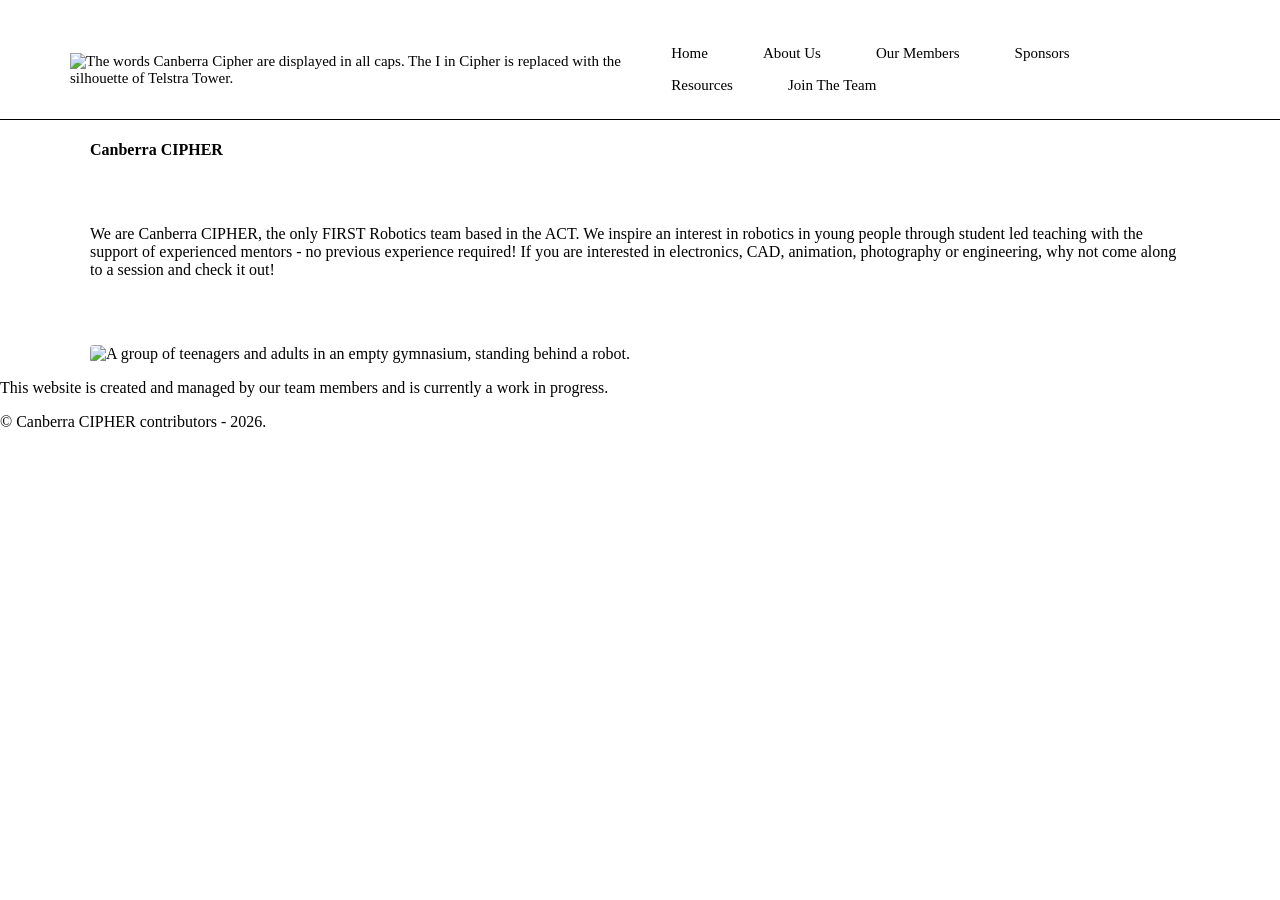
==== aboutus.html @ 560f8a1b "don't worry about it" ====
<!DOCTYPE html>
<html lang="en">
<head>
    <meta charset="UTF-8">
    <meta name="viewport" content="width=device-width, initial-scale=1">
    <link rel="icon" type="image/png" href="Images/ourlogo.png" sizes="16x16">
    <link rel="stylesheet" href="https://cdn.simplecss.org/simple.css">
    <link rel="stylesheet" href="CSS/styles.css">
    <title>Canberra CIPHER Robotics</title>
</head>
<body>
<div class="nav-banner">
    <div class="navigation">
        <div class="logo">
            <picture>
                <source srcset="Images/ourlogo.png" media="(prefers-color-scheme: light)"/>
                <source srcset="Images/ourlogograybackground.png" media="(prefers-color-scheme: dark)"/>
                <img src="Images/ourlogo.png" width=110 height=70 alt="The words Canberra Cipher are displayed in all caps. The I in Cipher is replaced with the silhouette of Telstra Tower."/>
            </picture>
        </div>
        <div class="menu">
            <ul class="horizontal-box-list">
                <li><a href="index.html">Home</a></li>
                <li><a href="aboutus.html">About Us</a></li>
                <li><a href="ourmembers.html">Our Members</a></li>
                <li><a href="sponsors.html">Sponsors</a></li>
                <li><a href="resources.html">Resources</a></li>
                <li><a href="jointheteam.html">Join The Team</a></li>
            </ul>
        </div>
    </div>
</div>
<div class="container">
    <h4>Canberra CIPHER</h4>
    <div class="hero-text">
        <p>We are Canberra CIPHER, the only FIRST Robotics team based in the ACT. We inspire an interest in robotics in young people through student led teaching with the support of experienced mentors - no previous experience required!

            If you are interested in electronics, CAD, animation, photography or engineering, why not come along to a session and check it out!
        </p>
    </div>
    <div class="hero-image">
        <img src="Images/EndOf2025Comp.jpg" class="img-fluid" alt="A group of teenagers and adults in an empty gymnasium, standing behind a robot.">
    </div>
</div>
<footer class="footer-banner">
    <p>This website is created and managed by our team members and is currently a work in progress.</p>
    <p>© Canberra CIPHER contributors - 2026.</p>
</footer>
</body>
</html>
---- CSS/styles.css ----
html, body {
    margin: 0 !important;
    padding: 0 !important;
    max-width: 100% !important;
    width: 100% !important;
    display: block !important;
}

a {
    color: light-dark(black, white);
    text-decoration: none;
}

a:visited {
    color: light-dark(black, white);
}

a:hover {
    color: light-dark(black, white);
}

a:active {
    color: light-dark(black, white);
}

.nav-banner {
    width: 100%;
    border-bottom: solid 1px light-dark(black, white);
}

.navigation {
    max-width: 1140px;
    margin: 0 auto;
    display: flex;
    justify-content: flex-start;
    font-size: 15px;
    align-items: center;
    padding-top: 40px;
    padding-bottom: 20px;
    padding-left: 20px;
    padding-right: 20px;
    gap: 5px;
 }

.horizontal-box-list {
   list-style-type: none;
   padding: 0;
   margin: 0;
   display: flex;
   gap: 5px;
   flex-wrap: wrap;
 }

.horizontal-box-list li {
    display: inline-block;
    background-color: light-dark(white, #212121);
    color: white;
    padding: 5px 25px;
    border-radius: 4px;
    transition: transform 0.3s ease;
}

.horizontal-box-list li:hover {
  background-color: light-dark(#dbdbdb, #545454);
  transform: translateY(-3px);
}

.horizontal-box-list li:active {
  background-color: #dbdbdb;
  transform: translateY(3px);
}

.container {
    max-width: 1140px;
    margin: 0 auto;
    padding: 0 20px;
    box-sizing: border-box;
}

.hero-text {
    display: flex;
    justify-content: space-between;
    align-items: flex-end;
    margin-top: 50px;
    margin-bottom: 50px;
}

.hero-text div {
  width: 40vw;
}

.hero-text h4 {
  font-size: 2em;
  margin: 0;
}

.hero-image img {
  width: 100%;
  height: auto;
  display: block;
  border-radius: 4px;
}
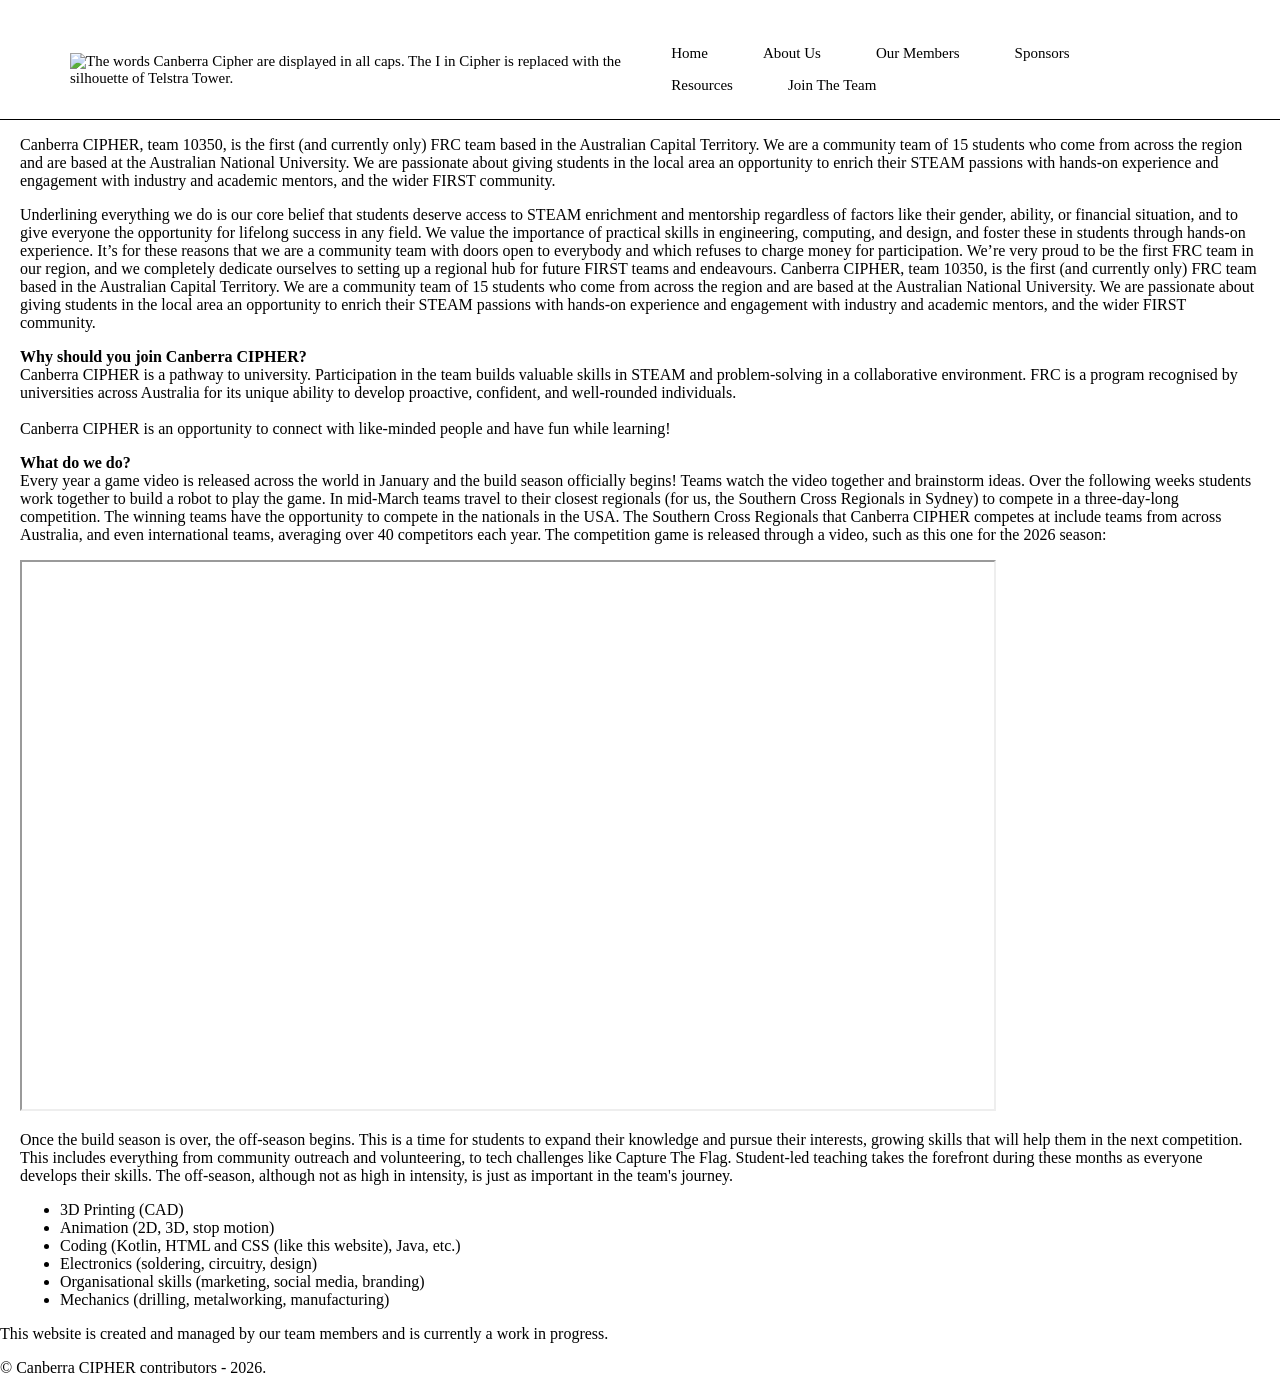
==== commit 64a81892: "Added all available (currently existing) text for the Home, About Us (which has been differentiated " ====
--- a/aboutus.html
+++ b/aboutus.html
@@ -30,17 +30,22 @@
         </div>
     </div>
 </div>
-<div class="container">
-    <h4>Canberra CIPHER</h4>
-    <div class="hero-text">
-        <p>We are Canberra CIPHER, the only FIRST Robotics team based in the ACT. We inspire an interest in robotics in young people through student led teaching with the support of experienced mentors - no previous experience required!
+<div class="about_us_container">
+        <p>Canberra CIPHER, team 10350, is the first (and currently only) FRC team based in the Australian Capital Territory. We are a community team of 15 students who come from across the region and are based at the Australian National University. We are passionate about giving students in the local area an opportunity to enrich their STEAM passions with hands-on experience and engagement with industry and academic mentors, and the wider FIRST community.</p>
+        <p>Underlining everything we do is our core belief that students deserve access to STEAM enrichment and mentorship regardless of factors like their gender, ability, or financial situation, and to give everyone the opportunity for lifelong success in any field. We value the importance of practical skills in engineering, computing, and design, and foster these in students through hands-on experience. It’s for these reasons that we are a community team with doors open to everybody and which refuses to charge money for participation. We’re very proud to be the first FRC team in our region, and we completely dedicate ourselves to setting up a regional hub for future FIRST teams and endeavours. Canberra CIPHER, team 10350, is the first (and currently only) FRC team based in the Australian Capital Territory. We are a community team of 15 students who come from across the region and are based at the Australian National University. We are passionate about giving students in the local area an opportunity to enrich their STEAM passions with hands-on experience and engagement with industry and academic mentors, and the wider FIRST community.</p>
+        <p><b>Why should you join Canberra CIPHER?</b><br>Canberra CIPHER is a pathway to university. Participation in the team builds valuable skills in STEAM and problem-solving in a collaborative environment. FRC is a program recognised by universities across Australia for its unique ability to develop proactive, confident, and well-rounded individuals.<br><br>Canberra CIPHER is an opportunity to connect with like-minded people and have fun while learning!</p>
+        <p><b>What do we do?</b><br>Every year a game video is released across the world in January and the build season officially begins! Teams watch the video together and brainstorm ideas. Over the following weeks students work together to build a robot to play the game. In mid-March teams travel to their closest regionals (for us, the Southern Cross Regionals in Sydney) to compete in a three-day-long competition. The winning teams have the opportunity to compete in the nationals in the USA. The Southern Cross Regionals that Canberra CIPHER competes at include teams from across Australia, and even international teams, averaging over 40 competitors each year. The competition game is released through a video, such as this one for the 2026 season:</p>
+        <iframe width="972" height="547" src="https://www.youtube.com/embed/_fybREErgyM" title="2026 FIRST Robotics Competition REBUILT Presented by Haas Game Animation" allow="accelerometer; autoplay; clipboard-write; encrypted-media; gyroscope; picture-in-picture; web-share" referrerpolicy="strict-origin-when-cross-origin" allowfullscreen></iframe>
+        <p>Once the build season is over, the off-season begins. This is a time for students to expand their knowledge and pursue their interests, growing skills that will help them in the next competition. This includes everything from community outreach and volunteering, to tech challenges like Capture The Flag. Student-led teaching takes the forefront during these months as everyone develops their skills. The off-season, although not as high in intensity, is just as important in the team's journey.</p>
+        <ul>
+            <li>3D Printing (CAD)</li>
+            <li>Animation (2D, 3D, stop motion)</li>
+            <li>Coding (Kotlin, HTML and CSS (like this website), Java, etc.)</li>
+            <li>Electronics (soldering, circuitry, design)</li>
+            <li>Organisational skills (marketing, social media, branding) </li>
+            <li>Mechanics (drilling, metalworking, manufacturing)</li>
+        </ul>
 
-            If you are interested in electronics, CAD, animation, photography or engineering, why not come along to a session and check it out!
-        </p>
-    </div>
-    <div class="hero-image">
-        <img src="Images/EndOf2025Comp.jpg" class="img-fluid" alt="A group of teenagers and adults in an empty gymnasium, standing behind a robot.">
-    </div>
 </div>
 <footer class="footer-banner">
     <p>This website is created and managed by our team members and is currently a work in progress.</p>
--- a/CSS/styles.css
+++ b/CSS/styles.css
@@ -99,4 +99,131 @@
   height: auto;
   display: block;
   border-radius: 4px;
-}+}
+
+.MentorTemplate_1{
+ display: flex;
+ gap: 20px;
+ margin-top: 50px;
+ margin-bottom: 50px;
+}
+
+.Text_1{
+  height: 450px;
+  text-align: left;
+}
+
+.MentorTemplate_2{
+  display: flex;
+  justify-content: flex-end;
+  gap: 20px;
+  margin-top: 50px;
+  margin-bottom: 50px;
+}
+
+
+.Text_2{
+  height: 450px;
+  text-align: right;
+}
+
+.imagecontainer{
+  width: 350px;
+  height: 450px;
+  padding: 10px;
+  min-width: 350px;
+  min-height: 450px;
+}
+
+.mentorphoto{
+  width: 100%;
+  height: 100%;
+  object-fit: cover;
+}
+
+.footer {
+	display: flex;
+	overflow: hidden;
+}
+
+.footer-column {
+	width: 33.3%;
+	float: left;
+}
+
+.map-image {
+	width: 100%;
+	display: block;
+}
+
+.contact-form-container {
+	background-color: #eaeaea;
+}
+
+img {
+	vertical-align: middle;
+}
+
+.tile-content {
+	padding: 20px 40px;
+}
+
+.tile-content .contact-row {
+	margin-bottom: 0px;
+}
+
+.tile-image {
+	margin-bottom: 10px;
+	width: 7.5%;
+    height: auto;
+}
+
+@media screen and (max-width: 1000px) {
+	.footer-column {
+		width: 50%;
+	}
+	.contact-form-container {
+		width: 100%;
+	}
+	.footer {
+		display: block;
+	}
+}
+
+@media (prefers-color-scheme: dark) {
+  .tile-image {
+    filter: invert(1);
+  }
+}
+
+.contact-row {
+	display: flex;
+	align-items: flex-start;
+}
+
+.form {
+    min-width: 33vw;
+    height: 100%;
+    display: block;
+}
+
+.contact-us-text {
+    border-bottom: solid 1px light-dark(black, white);
+	padding-left: 20px;
+ 	padding-right: 20px;
+}
+
+.footer-banner p:last-child {
+  margin-bottom: 0;
+}
+
+.about-us-text {
+ padding-left: 20px;
+ padding-right: 20px;
+}
+
+.about_us_container {
+ align-items: center;
+ padding-left: 20px;
+ padding-right: 20px;
+}
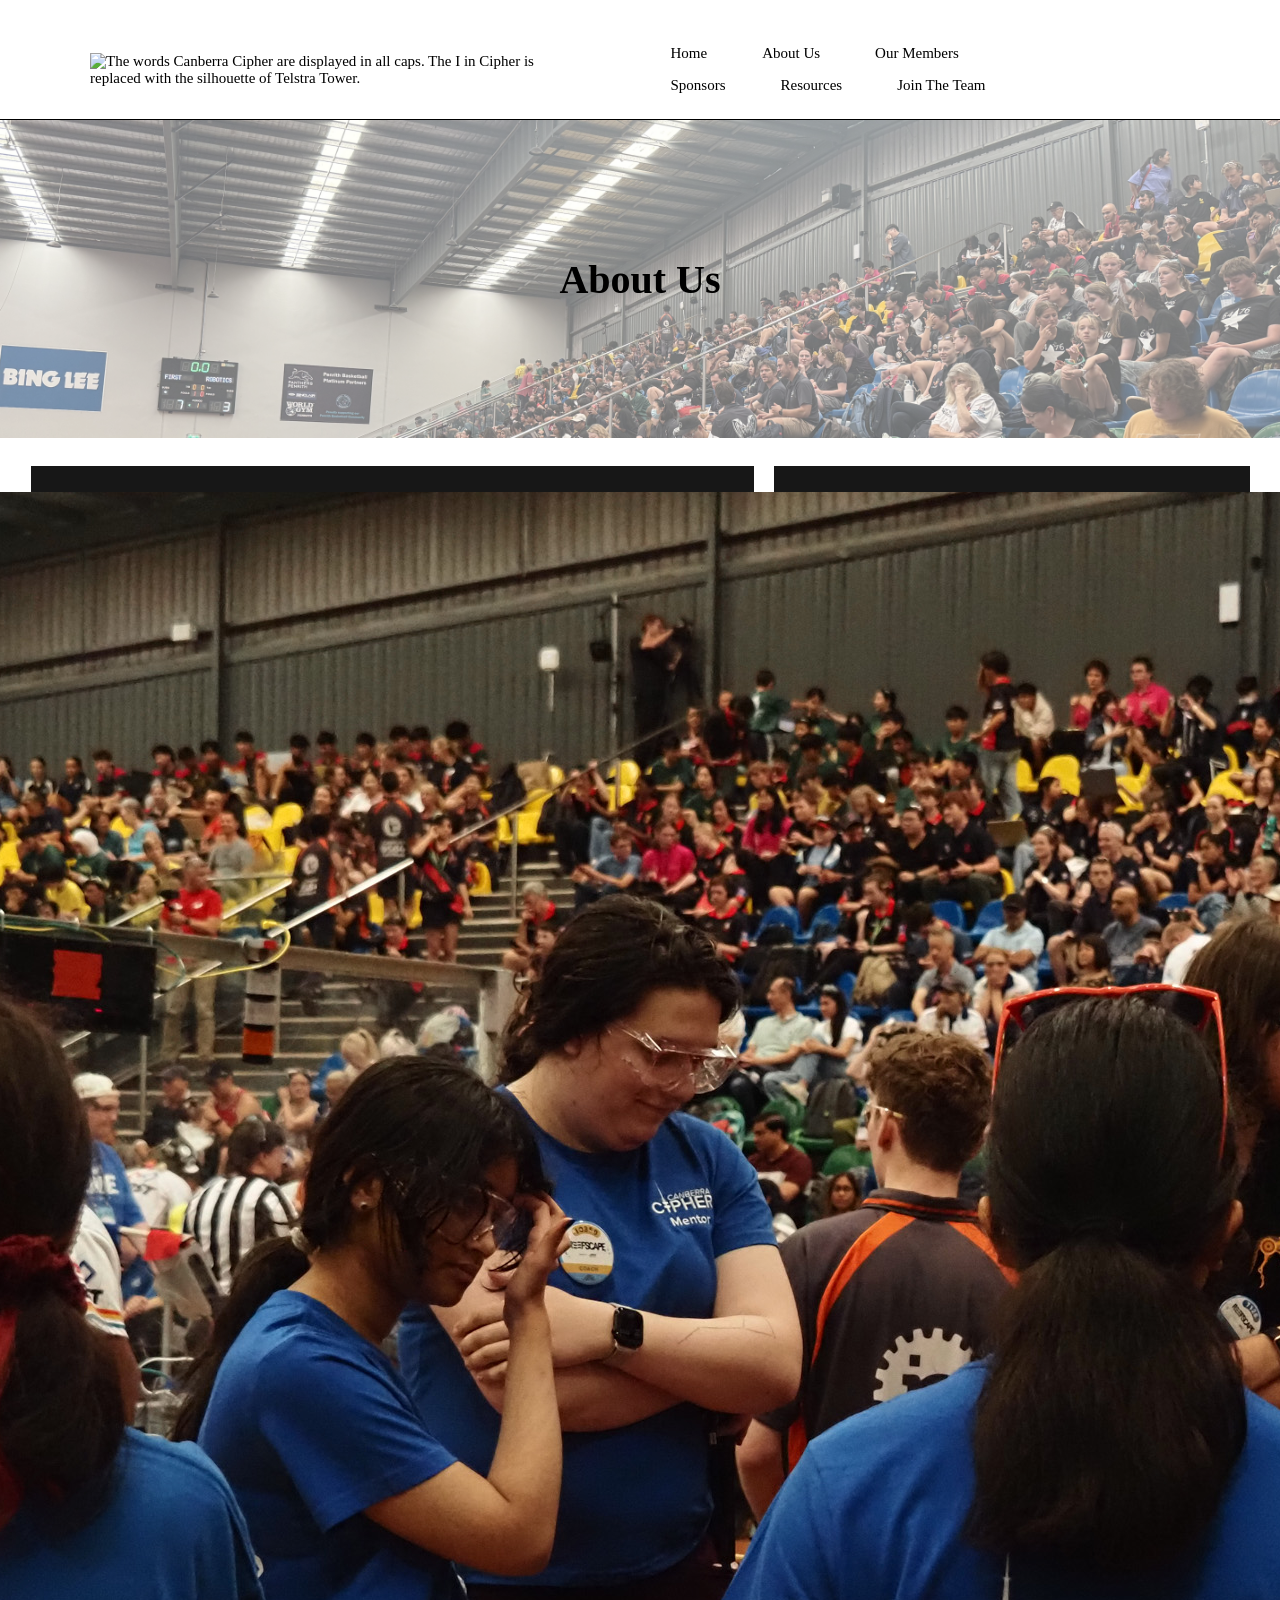
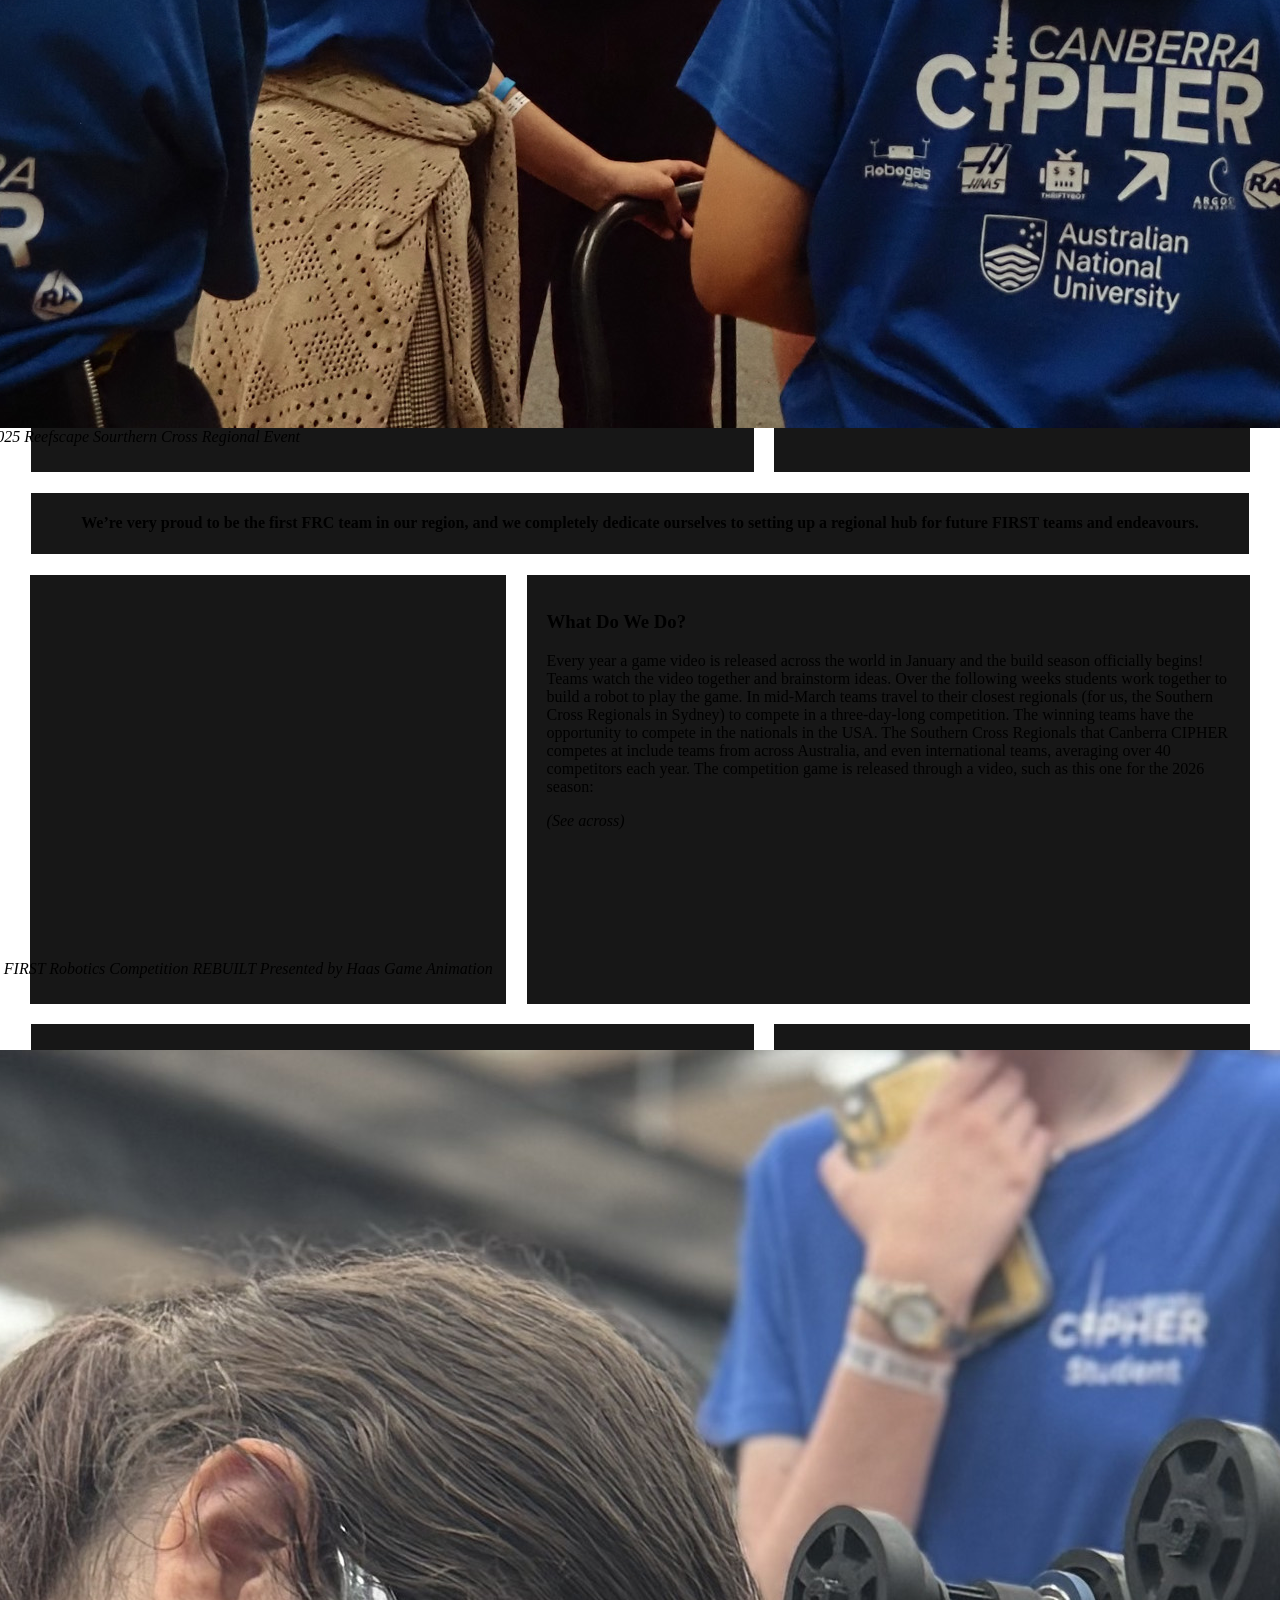
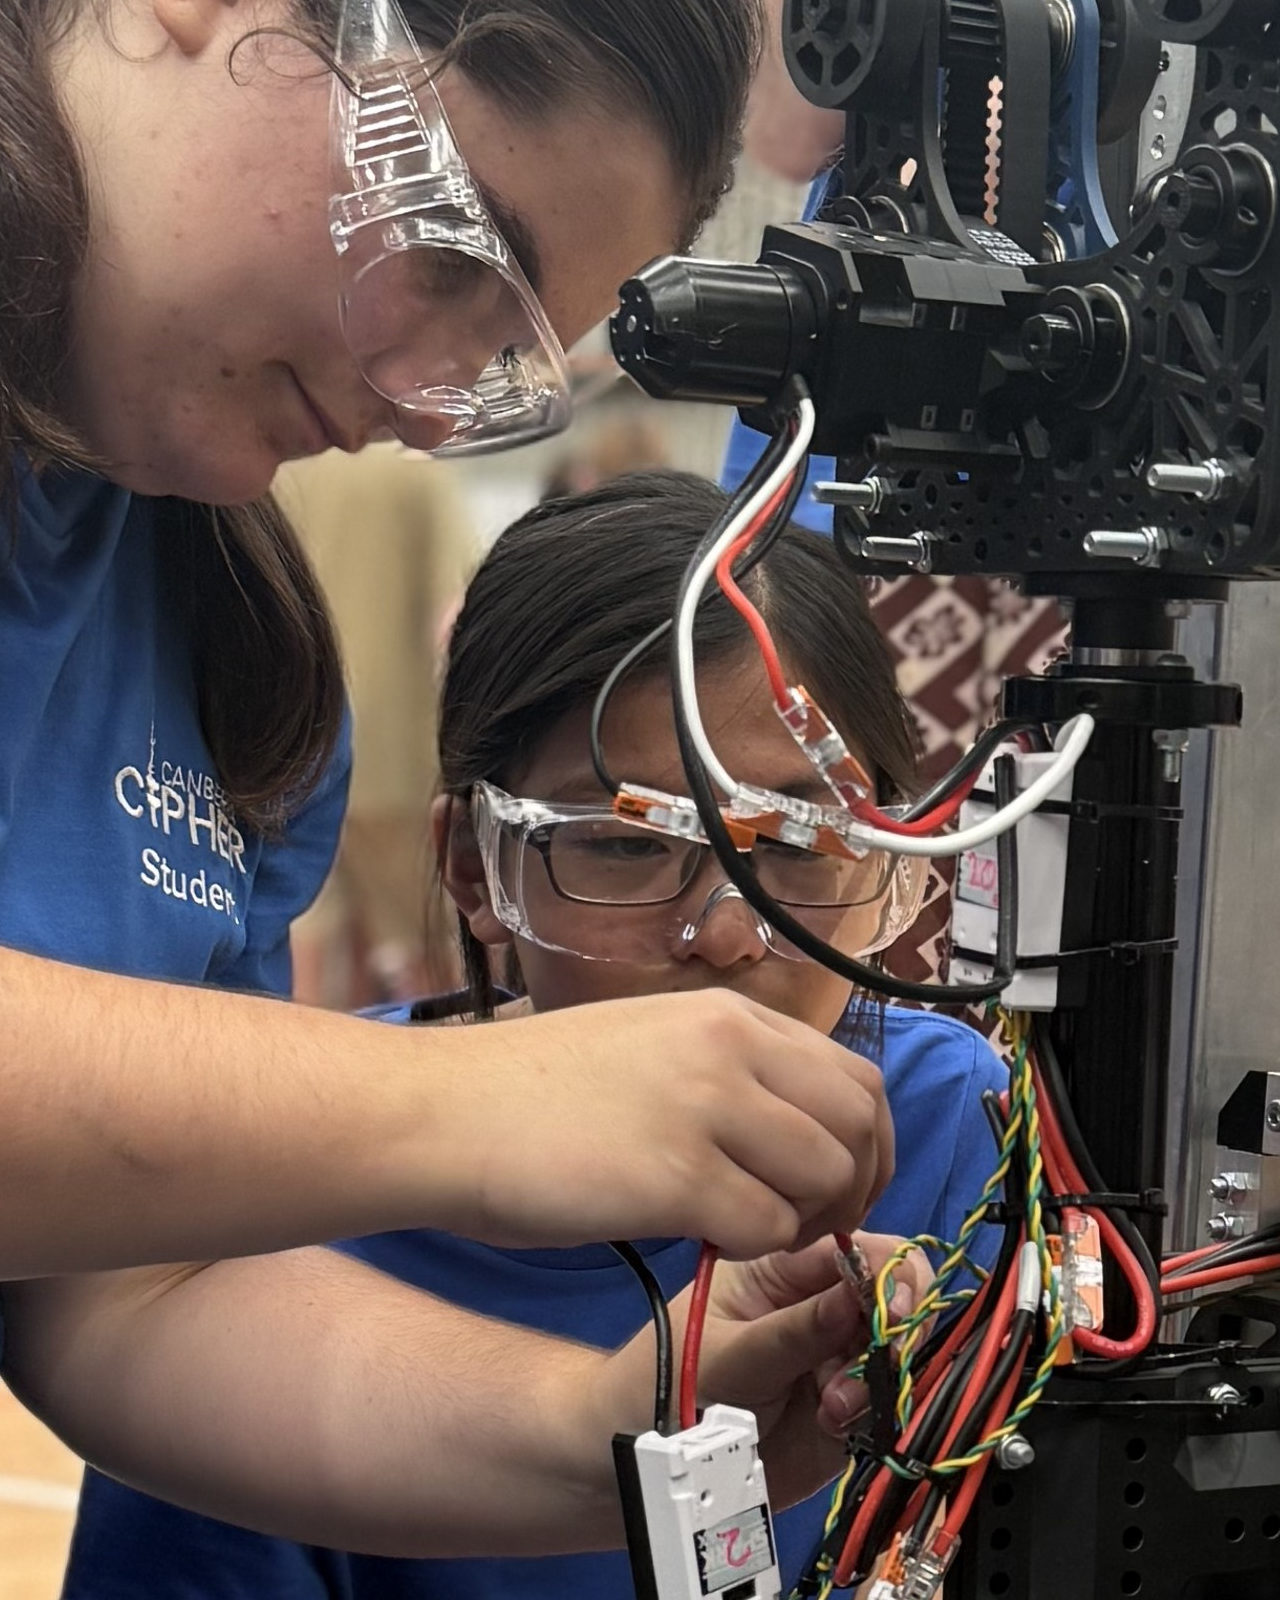
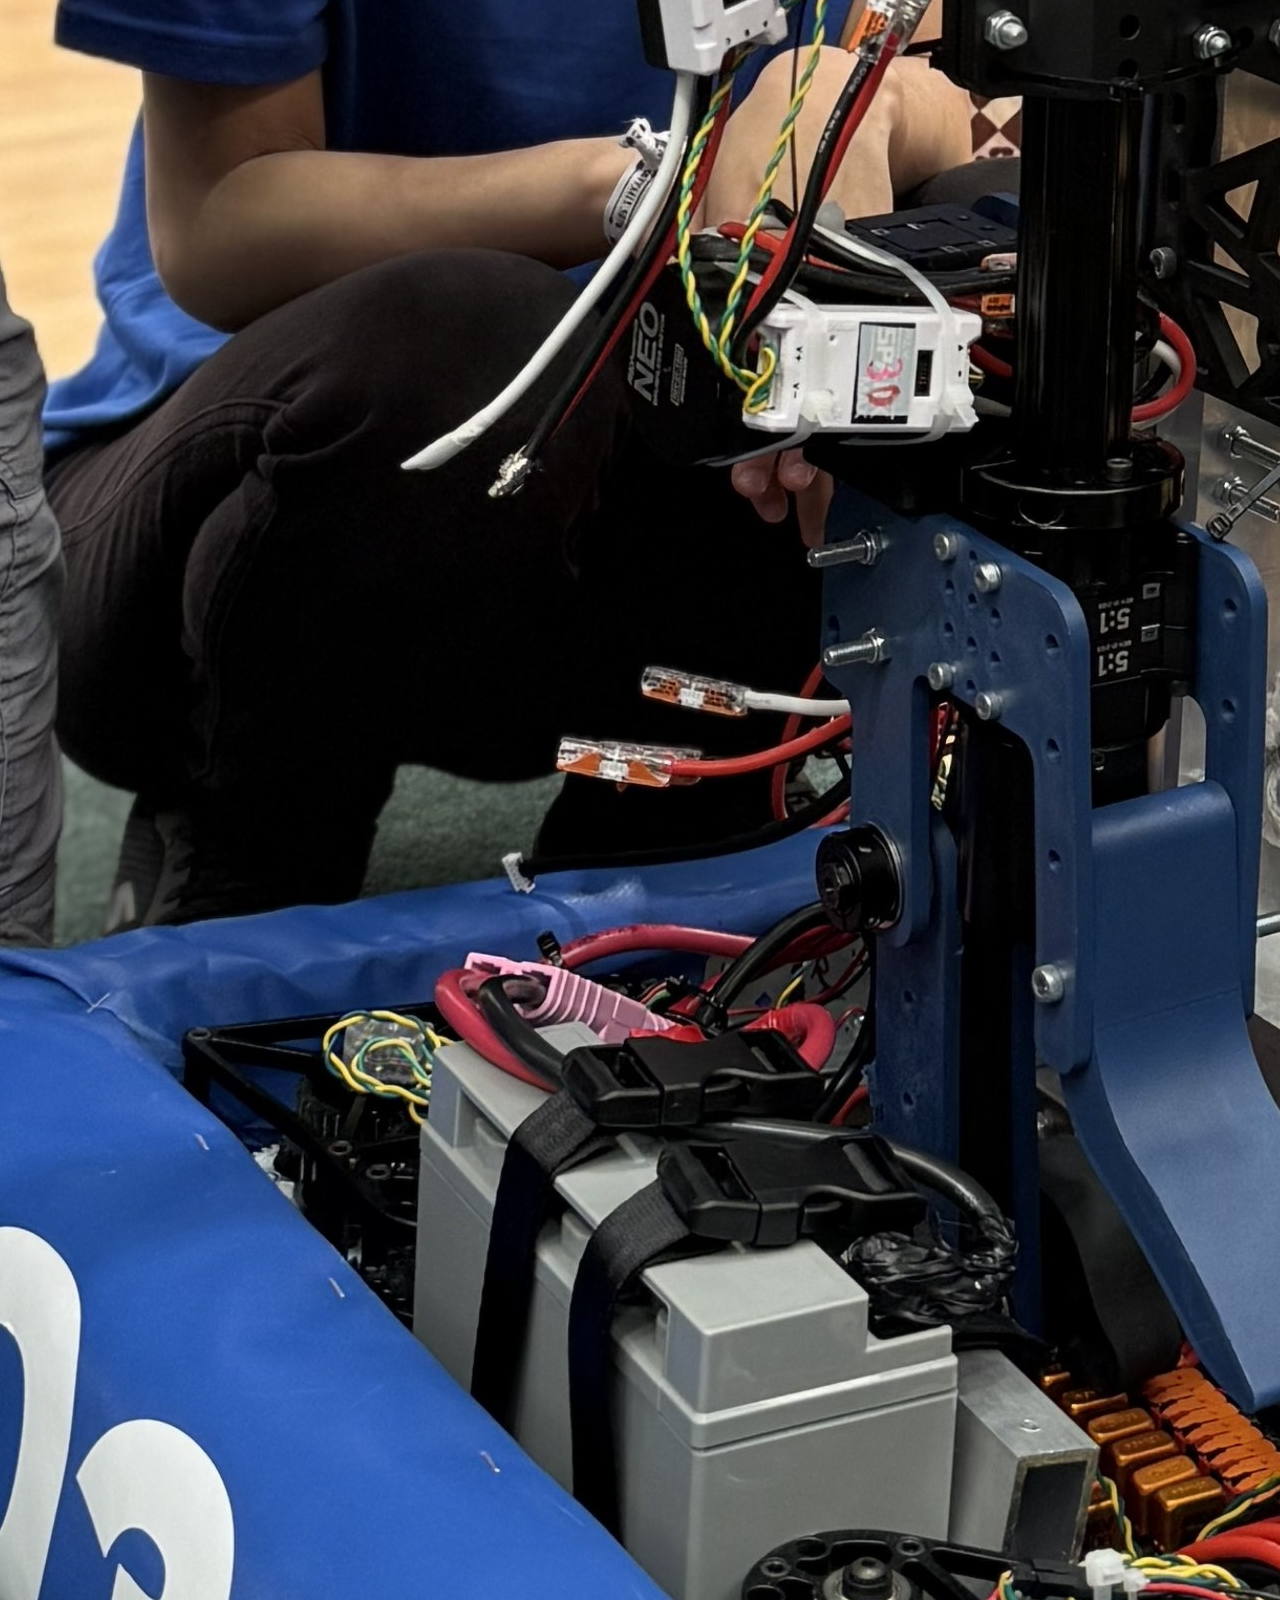
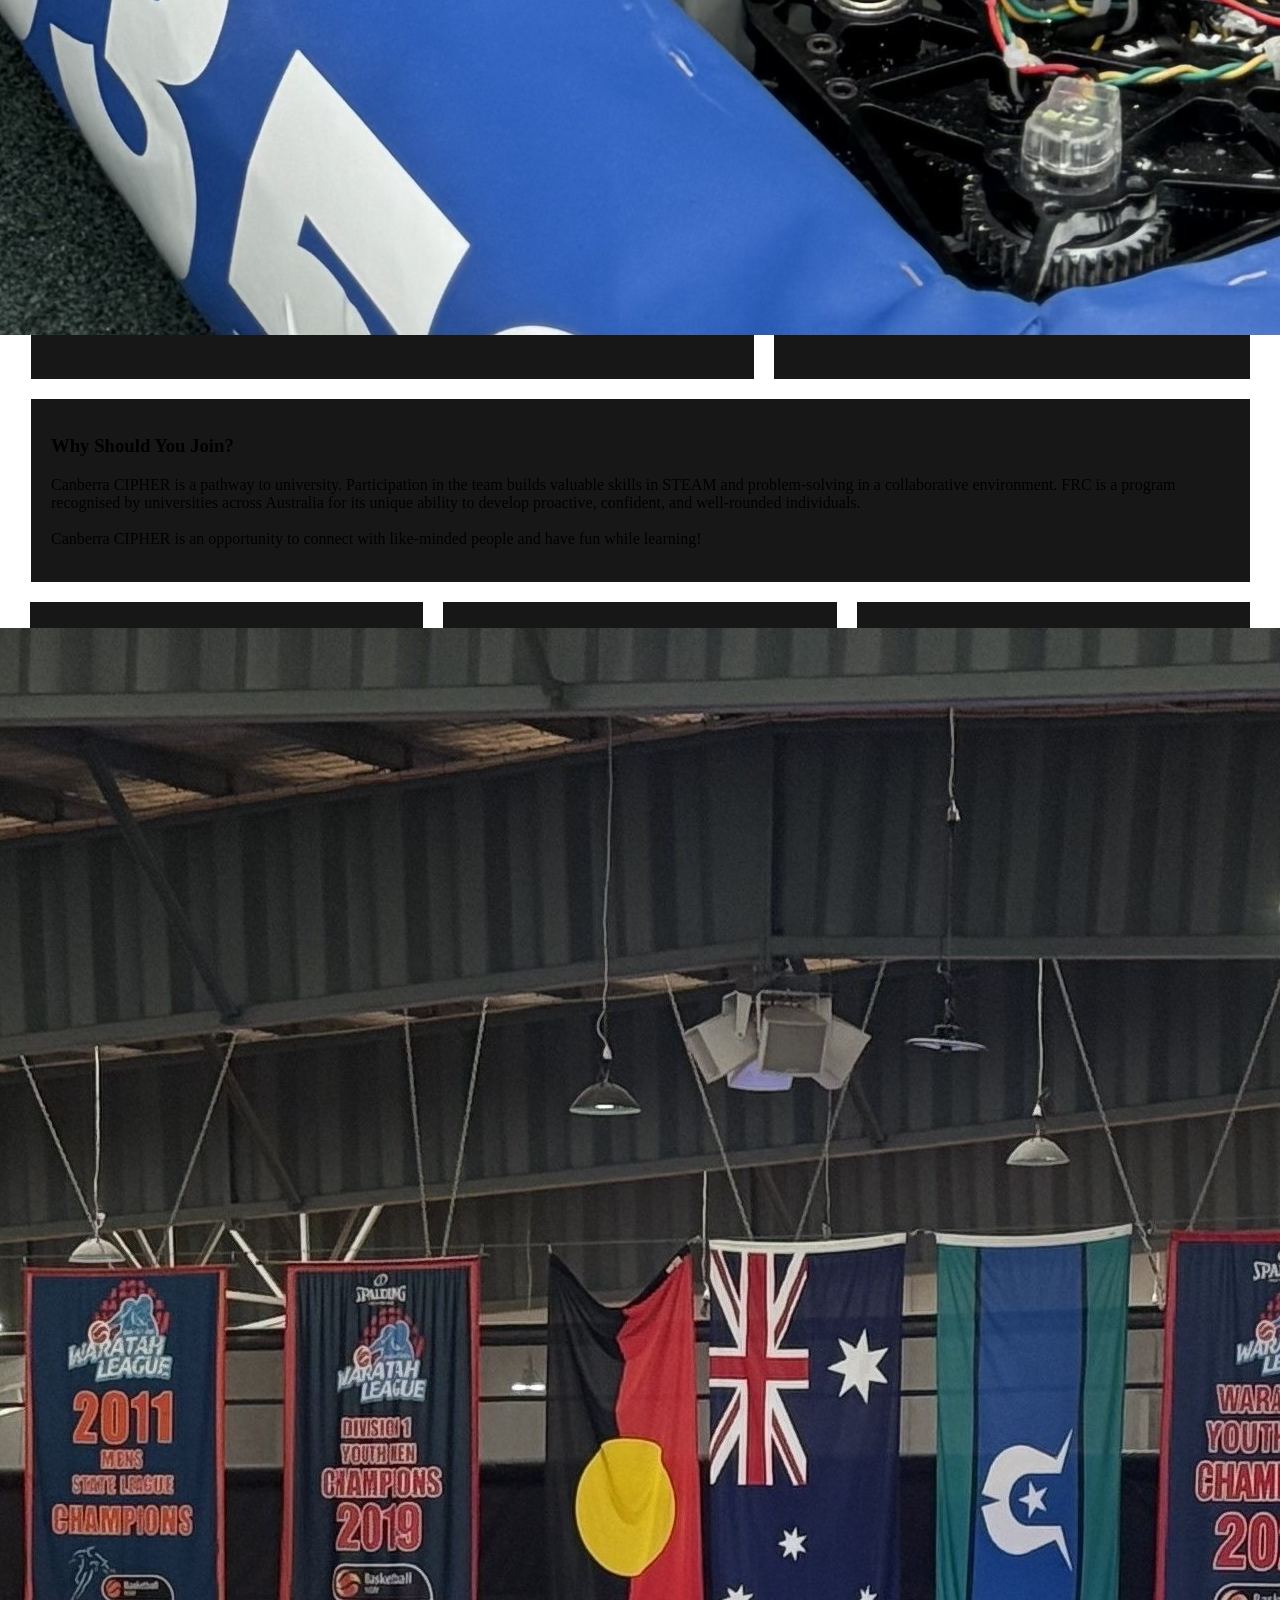
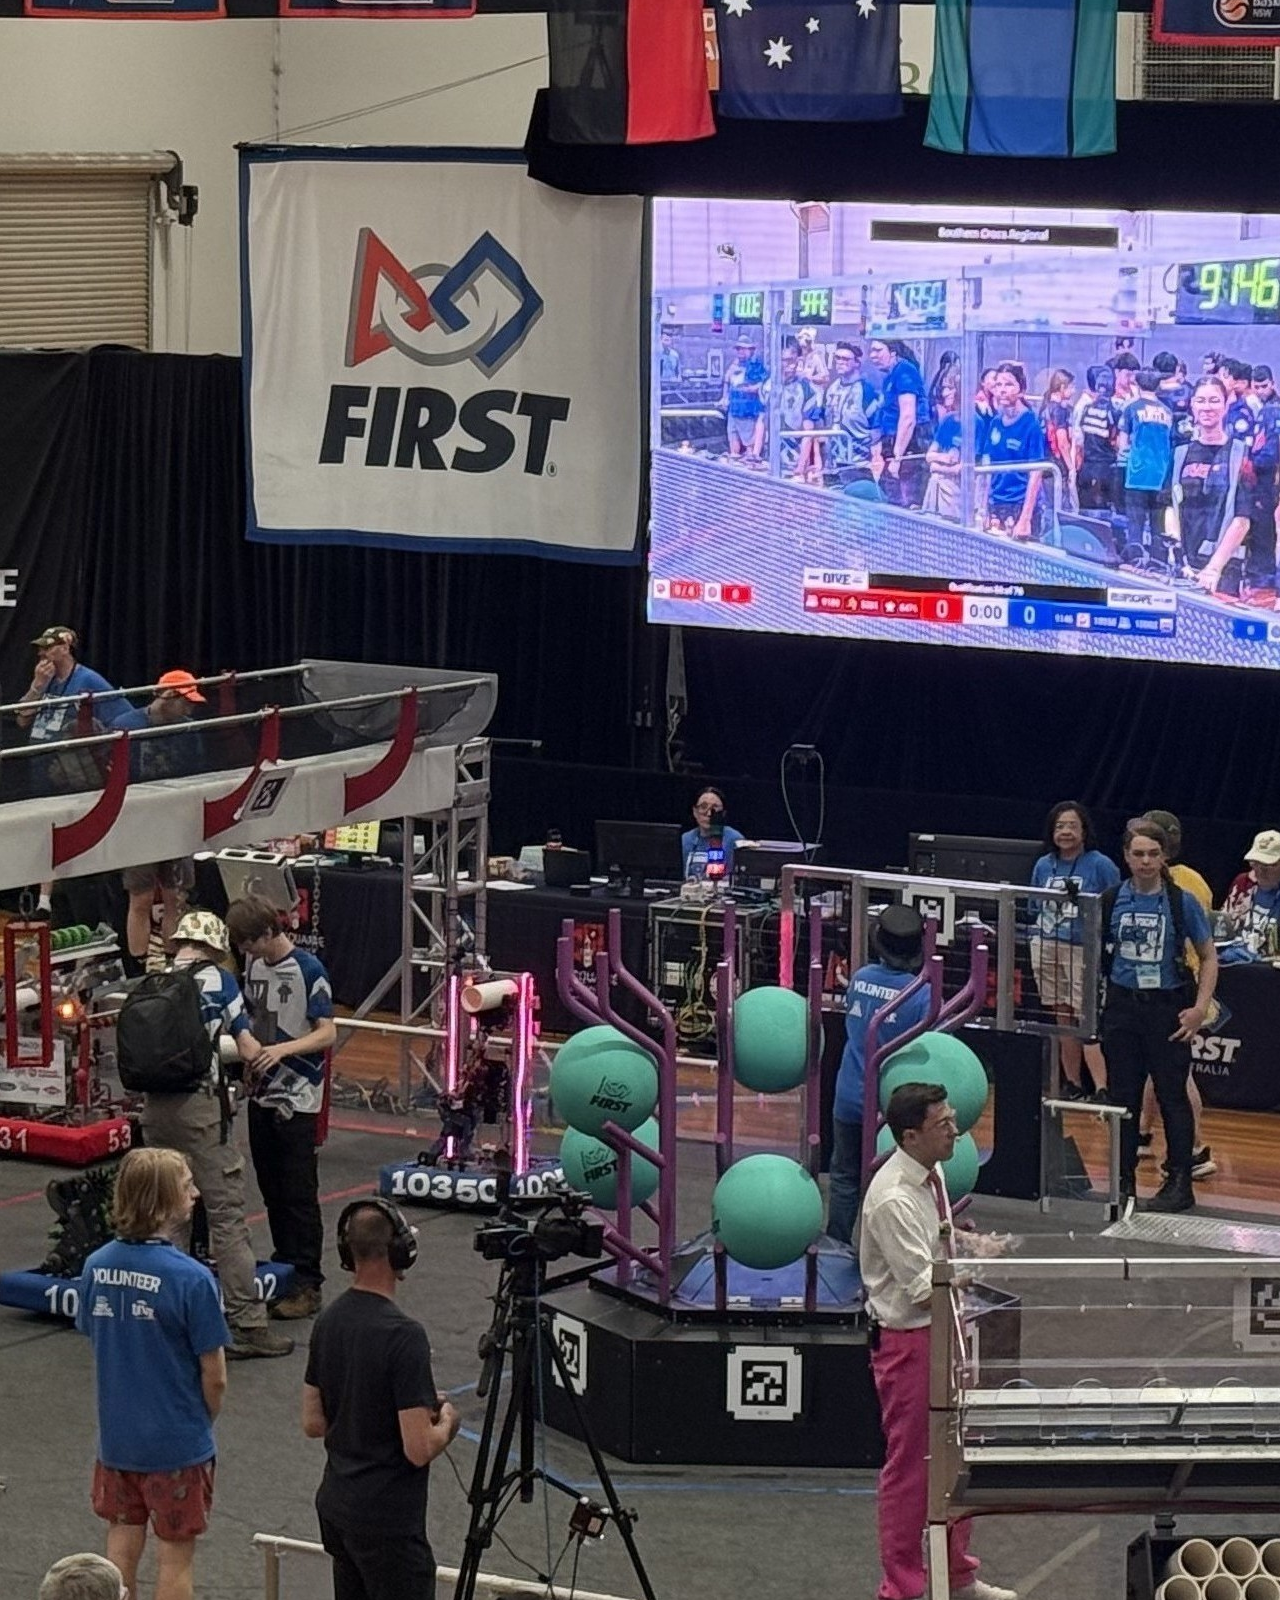
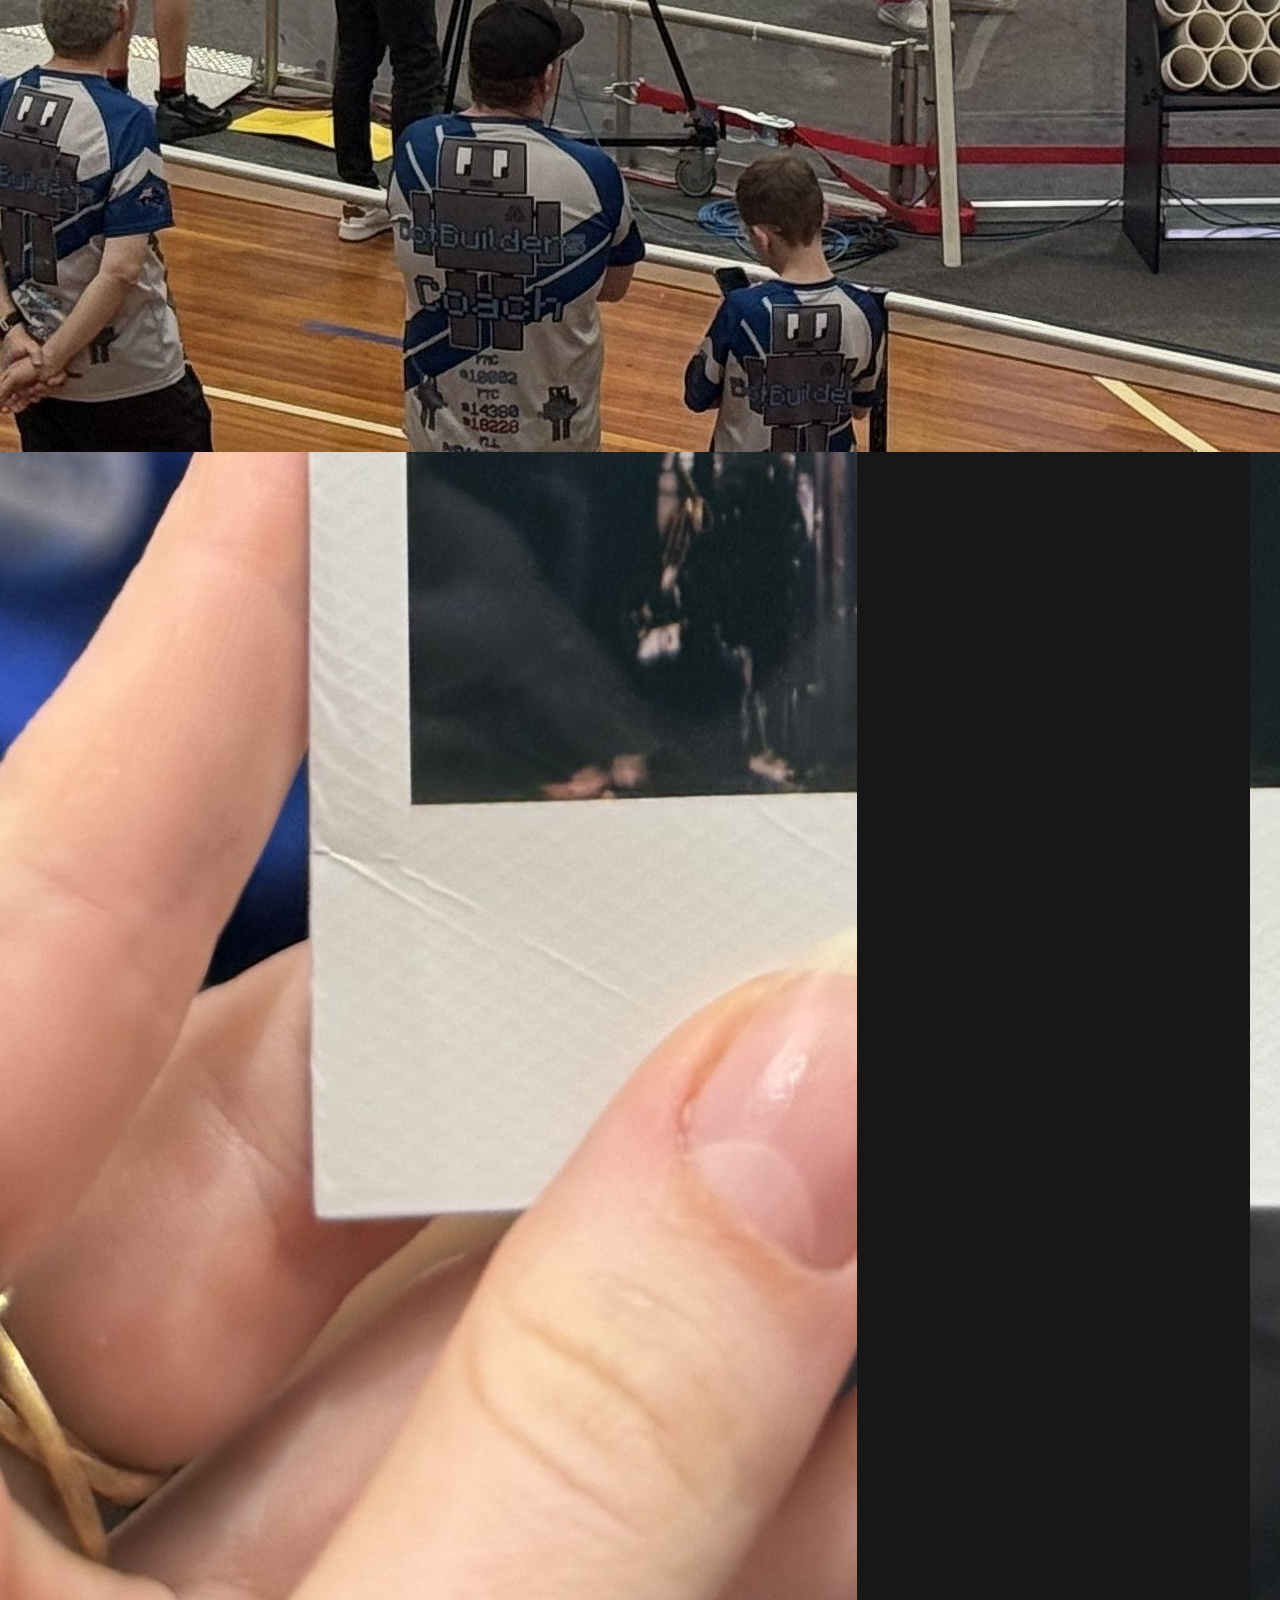
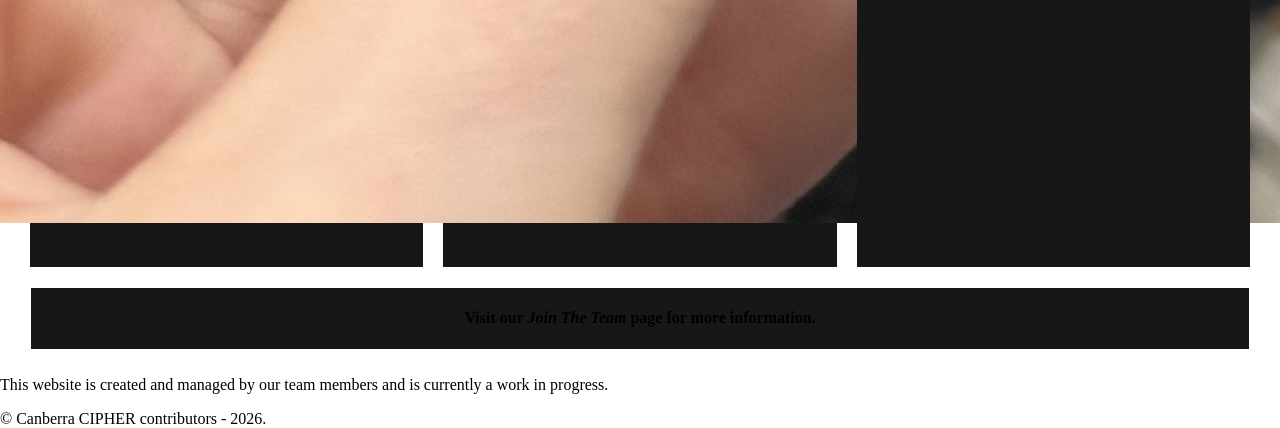
==== commit c3ecadd2: "Style changes to website, same content just different layout. Everything is now set up using section" ====
--- a/aboutus.html
+++ b/aboutus.html
@@ -10,7 +10,7 @@
 </head>
 <body>
 <div class="nav-banner">
-    <div class="navigation">
+	<div class="navigation">
         <div class="logo">
             <picture>
                 <source srcset="Images/ourlogo.png" media="(prefers-color-scheme: light)"/>
@@ -30,22 +30,104 @@
         </div>
     </div>
 </div>
-<div class="about_us_container">
-        <p>Canberra CIPHER, team 10350, is the first (and currently only) FRC team based in the Australian Capital Territory. We are a community team of 15 students who come from across the region and are based at the Australian National University. We are passionate about giving students in the local area an opportunity to enrich their STEAM passions with hands-on experience and engagement with industry and academic mentors, and the wider FIRST community.</p>
-        <p>Underlining everything we do is our core belief that students deserve access to STEAM enrichment and mentorship regardless of factors like their gender, ability, or financial situation, and to give everyone the opportunity for lifelong success in any field. We value the importance of practical skills in engineering, computing, and design, and foster these in students through hands-on experience. It’s for these reasons that we are a community team with doors open to everybody and which refuses to charge money for participation. We’re very proud to be the first FRC team in our region, and we completely dedicate ourselves to setting up a regional hub for future FIRST teams and endeavours. Canberra CIPHER, team 10350, is the first (and currently only) FRC team based in the Australian Capital Territory. We are a community team of 15 students who come from across the region and are based at the Australian National University. We are passionate about giving students in the local area an opportunity to enrich their STEAM passions with hands-on experience and engagement with industry and academic mentors, and the wider FIRST community.</p>
-        <p><b>Why should you join Canberra CIPHER?</b><br>Canberra CIPHER is a pathway to university. Participation in the team builds valuable skills in STEAM and problem-solving in a collaborative environment. FRC is a program recognised by universities across Australia for its unique ability to develop proactive, confident, and well-rounded individuals.<br><br>Canberra CIPHER is an opportunity to connect with like-minded people and have fun while learning!</p>
-        <p><b>What do we do?</b><br>Every year a game video is released across the world in January and the build season officially begins! Teams watch the video together and brainstorm ideas. Over the following weeks students work together to build a robot to play the game. In mid-March teams travel to their closest regionals (for us, the Southern Cross Regionals in Sydney) to compete in a three-day-long competition. The winning teams have the opportunity to compete in the nationals in the USA. The Southern Cross Regionals that Canberra CIPHER competes at include teams from across Australia, and even international teams, averaging over 40 competitors each year. The competition game is released through a video, such as this one for the 2026 season:</p>
-        <iframe width="972" height="547" src="https://www.youtube.com/embed/_fybREErgyM" title="2026 FIRST Robotics Competition REBUILT Presented by Haas Game Animation" allow="accelerometer; autoplay; clipboard-write; encrypted-media; gyroscope; picture-in-picture; web-share" referrerpolicy="strict-origin-when-cross-origin" allowfullscreen></iframe>
-        <p>Once the build season is over, the off-season begins. This is a time for students to expand their knowledge and pursue their interests, growing skills that will help them in the next competition. This includes everything from community outreach and volunteering, to tech challenges like Capture The Flag. Student-led teaching takes the forefront during these months as everyone develops their skills. The off-season, although not as high in intensity, is just as important in the team's journey.</p>
-        <ul>
-            <li>3D Printing (CAD)</li>
-            <li>Animation (2D, 3D, stop motion)</li>
-            <li>Coding (Kotlin, HTML and CSS (like this website), Java, etc.)</li>
-            <li>Electronics (soldering, circuitry, design)</li>
-            <li>Organisational skills (marketing, social media, branding) </li>
-            <li>Mechanics (drilling, metalworking, manufacturing)</li>
-        </ul>
-
+<div class="my_banner">
+	<img src="Images/AboutUsBannerSmall.jpg" class="img-fluid" id="banner_img" alt="Filled gymnasium stands."> 
+	<div class="centered"><h1>About Us</h1></div>
+</div>
+<div class="my_container">
+	<br>
+	<section>
+		<article>
+			<br>	
+			<h3>Who Are We?</h3>
+			<p>Canberra CIPHER, team 10350, is the first (and currently only) FRC team based in the Australian Capital Territory. We are a community team of 15 students who come from across the region and are based at the Australian National University. We are passionate about giving students in the local area an opportunity to enrich their STEAM passions with hands-on experience and engagement with industry and academic mentors, and the wider FIRST community.</p>
+		    <p>Underlining everything we do is our core belief that students deserve access to STEAM enrichment and mentorship regardless of factors like their gender, ability, or financial situation, and to give everyone the opportunity for lifelong success in any field. We value the importance of practical skills in engineering, computing, and design, and foster these in students through hands-on experience. It’s for these reasons that we are a community team with doors open to everybody and which refuses to charge money for participation. </p>
+			<br> 
+		</article>
+		<br>
+		<article class="article_img">
+			<figure>
+				<img src="Images/AboutUs1.jpg" class="img-fluid" alt="A group of teenagers and adults standing in a busy gymnasium, wearing shirts that say Canberra CIPHER."> 
+				<figcaption><i>2025 Reefscape Sourthern Cross Regional Event</i></figcaption>
+			</figure>
+		</article>
+	</section>
+	<section>
+		<article class="article_important">
+			<p><h4>We’re very proud to be the first FRC team in our region, and we completely dedicate ourselves to setting up a regional hub for future FIRST teams and endeavours.</h4></p>
+		</article>
+	</section>
+	<section> 
+		<article class="article_img">
+			<figure>
+				<iframe width="600" height="355" src="https://www.youtube.com/embed/_fybREErgyM?si=u5IWBHzyj9ZMVu2U" title="YouTube video player" frameborder="0" allow="accelerometer; autoplay; clipboard-write; encrypted-media; gyroscope; picture-in-picture; web-share" referrerpolicy="strict-origin-when-cross-origin" allowfullscreen></iframe>
+				<figcaption><i>2026 FIRST Robotics Competition REBUILT Presented by Haas Game Animation</i></figcaption>
+			</figure>
+		</article>
+		<br>
+		<article>
+			<br>
+			<h3>What Do We Do?</h3>
+				<p>Every year a game video is released across the world in January and the build season officially begins! Teams watch the video together and brainstorm ideas. Over the following weeks students work together to build a robot to play the game. In mid-March teams travel to their closest regionals (for us, the Southern Cross Regionals in Sydney) to compete in a three-day-long competition. The winning teams have the opportunity to compete in the nationals in the USA. The Southern Cross Regionals that Canberra CIPHER competes at include teams from across Australia, and even international teams, averaging over 40 competitors each year. The competition game is released through a video, such as this one for the 2026 season:</p>
+				<p><i>(See across)</i></p>
+				<br>
+		</article>
+	</section>
+	<section>
+		<article>
+			<br>
+			<p>Once the build season is over, the off-season begins. This is a time for students to expand their knowledge and pursue their interests, growing skills that will help them in the next competition. This includes everything from community outreach and volunteering, to tech challenges like Capture The Flag. Student-led teaching takes the forefront during these months as everyone develops their skills.</p>
+				<ul>
+					<li><h5>3D Printing (CAD)</h5></li>
+					<li><h5>Animation (2D, 3D, stop motion)</h5></li>
+					<li><h5>Coding (Kotlin, HTML and CSS [like this website], Java, etc.)</h5></li>
+					<li><h5>Electronics (soldering, circuitry, design)</h5></li>
+					<li><h5>Organisational skills (marketing, social media, branding)</h5></li>
+					<li><h5>Mechanics (drilling, metalworking, manufacturing)</h5></li>
+				 </ul>
+			<p>The off-season, although not as high in intensity, is just as important in the team's journey.</p>
+			<br> 
+		</article>
+		<article class="article_img">
+			<figure>
+				<img src="Images/AboutUs2.jpg" class="img-fluid" alt="A group of teenagers working on the electronics of a robot."> 
+				<figcaption><i>2025 Reefscape Sourthern Cross Regional Event</i></figcaption>
+			</figure>
+		</article>
+	</section>
+	<section>
+		<article>
+			<br>
+			<h3>Why Should You Join?</h3>
+			<p>Canberra CIPHER is a pathway to university. Participation in the team builds valuable skills in STEAM and problem-solving in a collaborative environment. FRC is a program recognised by universities across Australia for its unique ability to develop proactive, confident, and well-rounded individuals.<br><br>Canberra CIPHER is an opportunity to connect with like-minded people and have fun while learning!</p>		
+			<br>
+		</article>
+	</section>
+	<section>
+		<article class="article_img">
+			<figure>
+				<img src="Images/AboutUsCollection1.jpg" class="img-fluid" alt="Three robots on the field of a game."> 
+				<figcaption><i>2025 Reefscape Sourthern Cross Regional Event</i></figcaption>
+			</figure>
+		</article>
+		<article class="article_img">
+			<figure>
+				<img src="Images/AboutUsCollection2.jpg" class="img-fluid" alt="A photo of a polaroid"> 
+				<figcaption><i>2025 Reefscape Sourthern Cross Regional Event</i></figcaption>
+			</figure>
+		</article>
+		<article class="article_img">
+			<figure>
+				<img src="Images/AboutUsCollection3.jpg" class="img-fluid" alt="A large game feild with volunteers."> 
+				<figcaption><i>2025 Reefscape Sourthern Cross Regional Event</i></figcaption>
+			</figure>
+		</article>
+	</section>
+	<section>
+		<article class="article_important">
+			<p><h4>Visit our <a href="jointheteam.html"><i>Join The Team</i></a> page for more information.</h4></p>
+		</article>
+	</section>
 </div>
 <footer class="footer-banner">
     <p>This website is created and managed by our team members and is currently a work in progress.</p>
--- a/CSS/styles.css
+++ b/CSS/styles.css
@@ -1,3 +1,7 @@
+* {
+	box-sizing: border-box;
+}
+
 html, body {
     margin: 0 !important;
     padding: 0 !important;
@@ -123,6 +127,8 @@
 
 
 .Text_2{
+  border: none;
+  border-right: 1px solid white;
   height: 450px;
   text-align: right;
 }
@@ -188,6 +194,11 @@
 	.footer {
 		display: block;
 	}
+	
+	section {
+	    -webkit-flex-direction: column;
+	    flex-direction: column;
+	  }
 }
 
 @media (prefers-color-scheme: dark) {
@@ -222,8 +233,164 @@
  padding-right: 20px;
 }
 
-.about_us_container {
+.my_container {
+ 
  align-items: center;
  padding-left: 20px;
  padding-right: 20px;
-}
+ 
+}
+
+section {
+  border: none;
+  display: -webkit-flex;
+  display: flex;
+  align-items: space-between;
+  margin: 0 auto;
+}
+
+article {
+  -webkit-flex: 1.5;
+  -ms-flex: 1.5;
+  flex: 1.5;
+  padding: 0 20px;
+  margin: 10px;
+  background-color: #171717;
+  border: none;
+  border-left: 1px solid white;
+}
+
+.article_img {
+	border: none;
+	padding: 10px;
+	width: 150px;
+	-webkit-flex: 1;
+	-ms-flex: 1;
+	flex: 1;
+	
+	max-width: 100%;
+	height: auto;
+	justify-content: center;
+	align-items: flex-start;
+	display: flex;
+}
+
+.article_important {
+	-webkit-flex: 1.5;
+	--flex: 1.5;
+	flex: 1.5;
+	padding: 0 20px;
+	margin: 10px;
+	background-color: #171717;
+	border: 1px solid white;
+	text-align: center;
+}
+
+.article_full {
+	-webkit-flex: 1;
+	--flex: 1;
+	flex: 1;
+	padding: 0 20px;
+	margin: 10px;
+	background-color: #171717;
+}
+
+.article_imgS {
+	border: none;
+	padding: 10px;
+	width: 50px;
+	-webkit-flex: 0.4;
+	-ms-flex: 0.4;
+	flex: 0.4;
+	background-color: #212121;
+	max-width: 100%;
+	height: auto;
+	justify-content: center;
+	align-items: center;
+	display: flex;
+}
+
+.menu {
+	padding: 0 100px;
+}
+
+.my_banner {
+  position: relative;
+}
+
+.centered {
+  position: absolute;
+  top: 50%;
+  left: 50%;
+  transform: translate(-50%, -50%);
+  font-size: 20px;
+}
+
+#banner_img { 
+  width: 100%;
+  height: auto;
+  opacity: 0.6;
+}
+
+.my_mentor_template {
+	-webkit-flex: 4;
+	-ms-flex: 4;
+	flex: 4;
+	height: auto;	
+	display: flex;
+	margin: 0 auto;
+
+}
+
+.my_mentorphoto {
+  border: none;
+  width: 100%;
+  height: 100%;
+  object-fit: cover;
+}
+
+
+.my_imagecontainer{
+  -webkit-flex: 0.4;
+  -ms-flex: 0.4;
+  flex: 0.4;
+  width: 350px;
+  height: 450px;
+  padding: 10px;
+  min-width: 350px;
+  min-height: 450px;
+  border: none;
+}
+
+.article_form {
+	border: none;
+	padding: 10px;
+	-webkit-flex: 1.5;
+	-ms-flex: 1.5;
+	flex: 1.5;
+	
+	height: auto;
+	justify-content: center;
+	align-items: flex-start;
+	display: flex;
+	width: 100%;
+	float: left;
+}
+
+.my_form {
+    min-width: 45vw;
+    height: 100%;
+    display: block;
+}
+
+
+
+
+
+
+
+
+
+
+
+
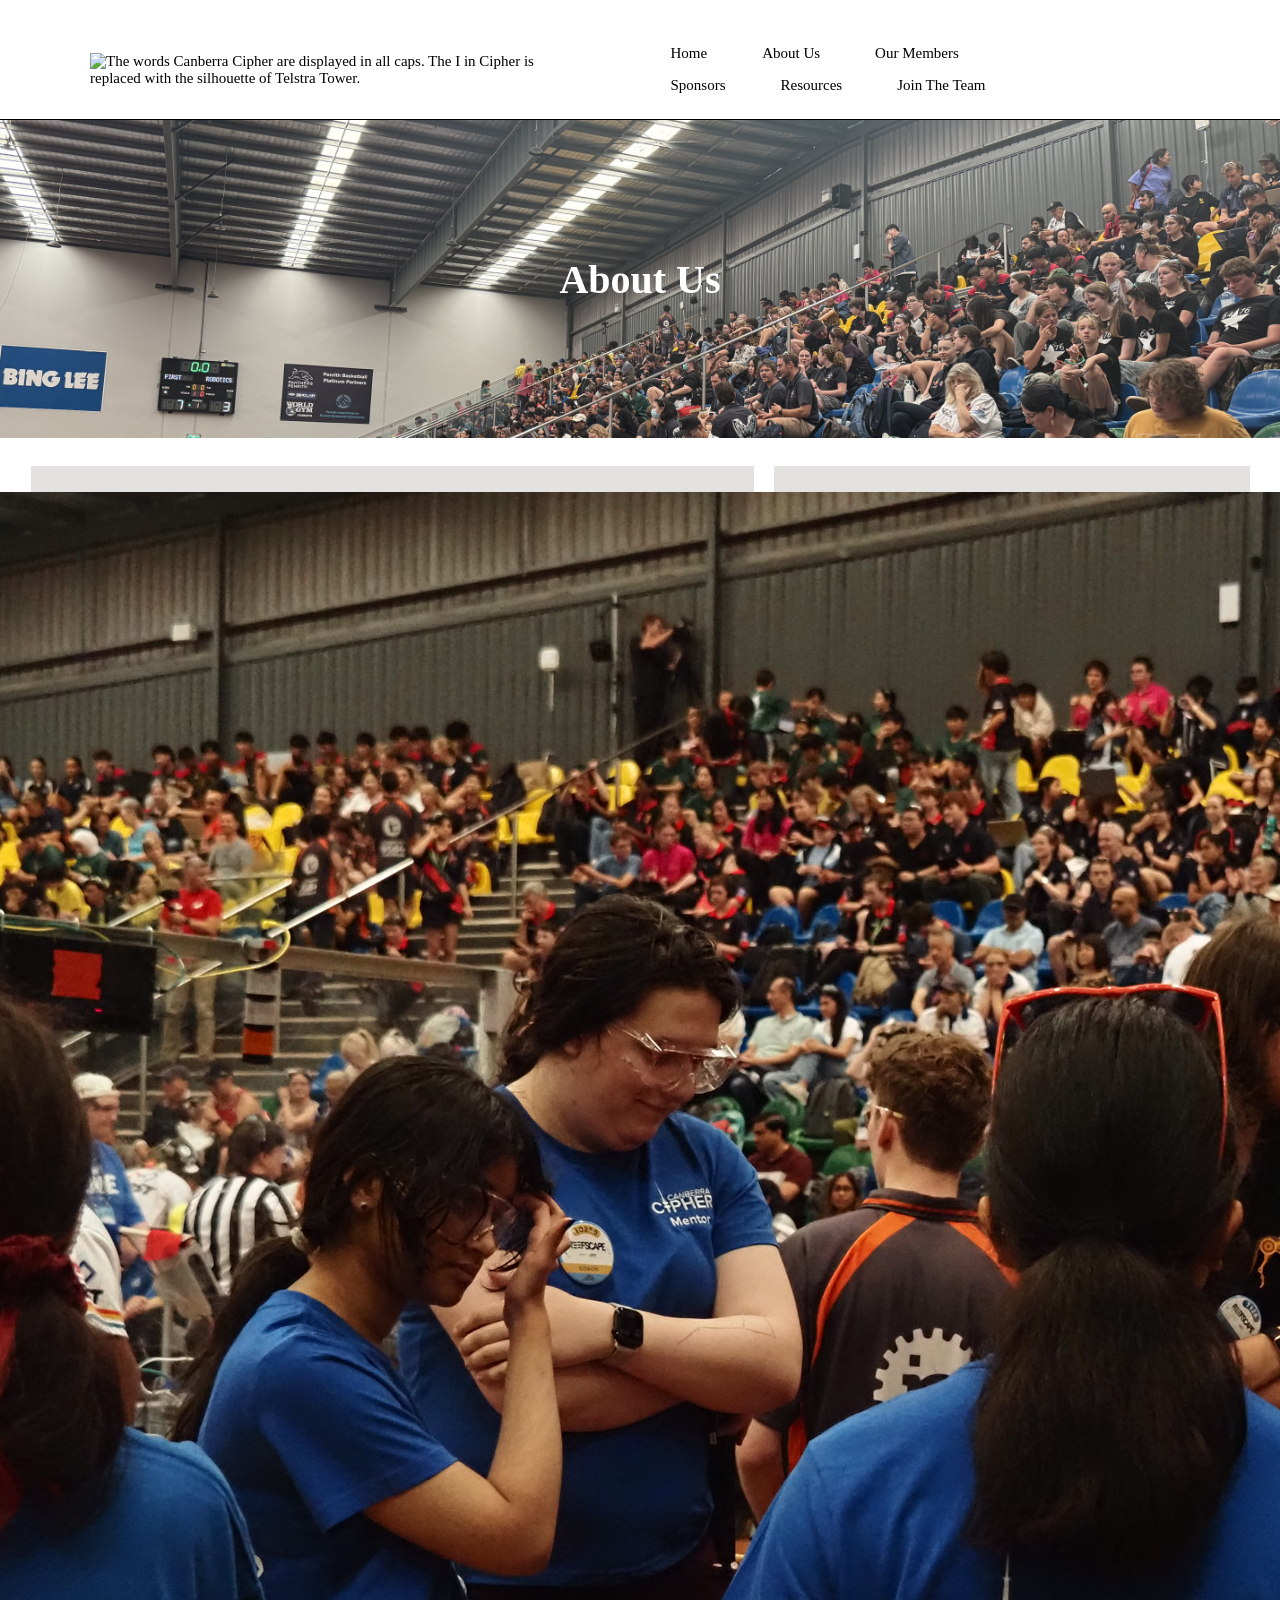
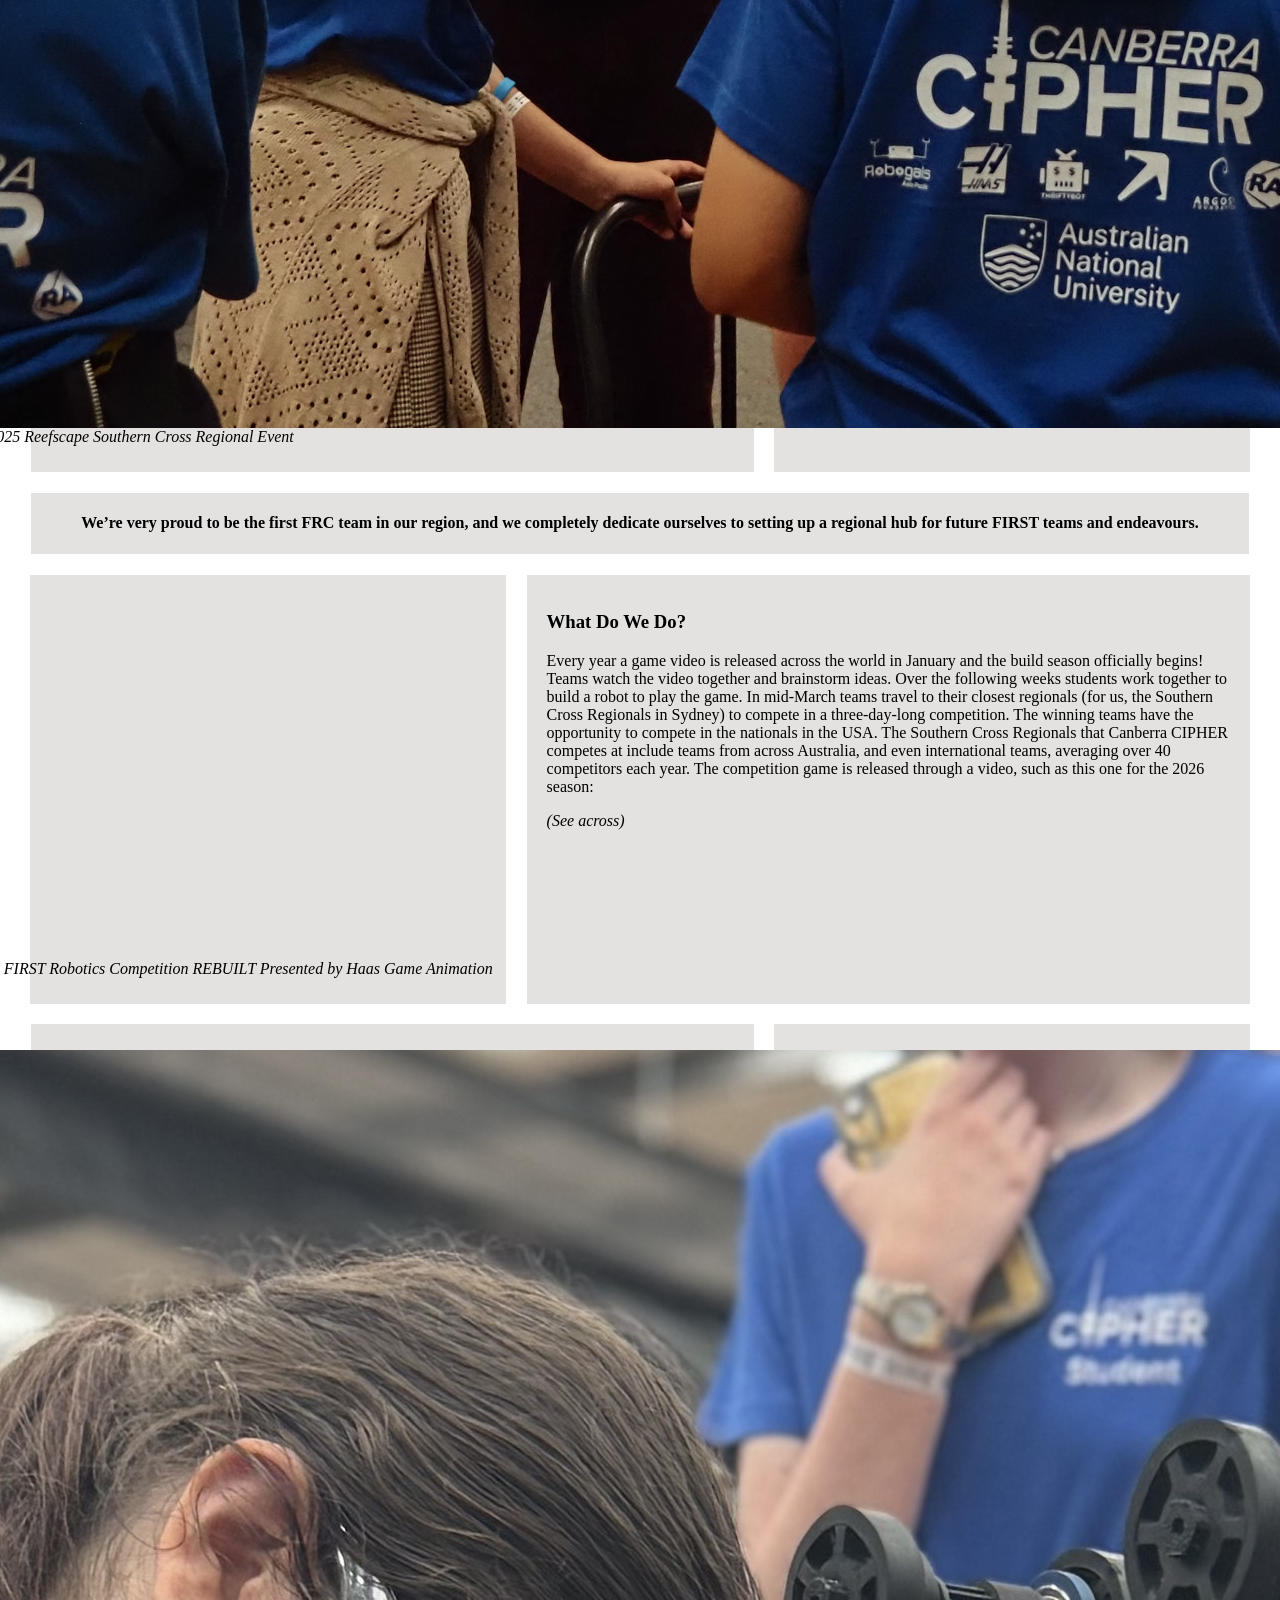
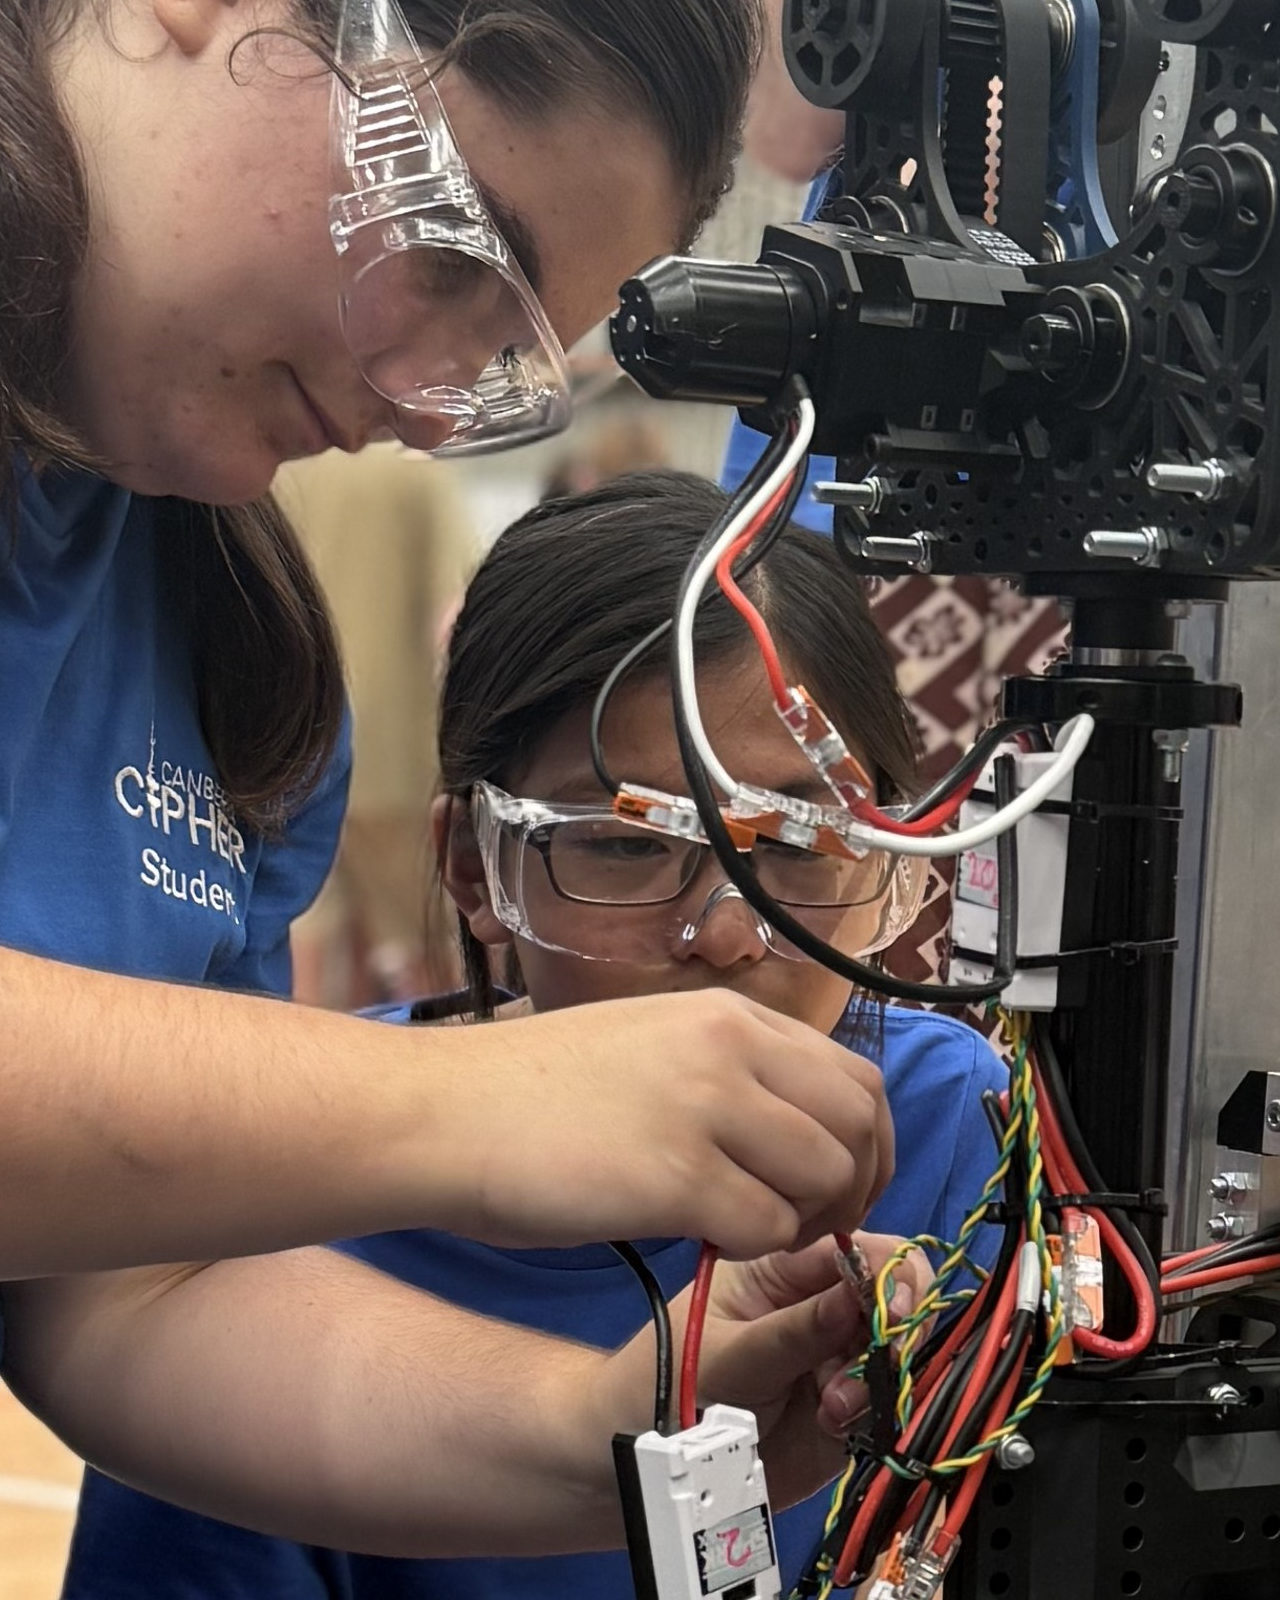
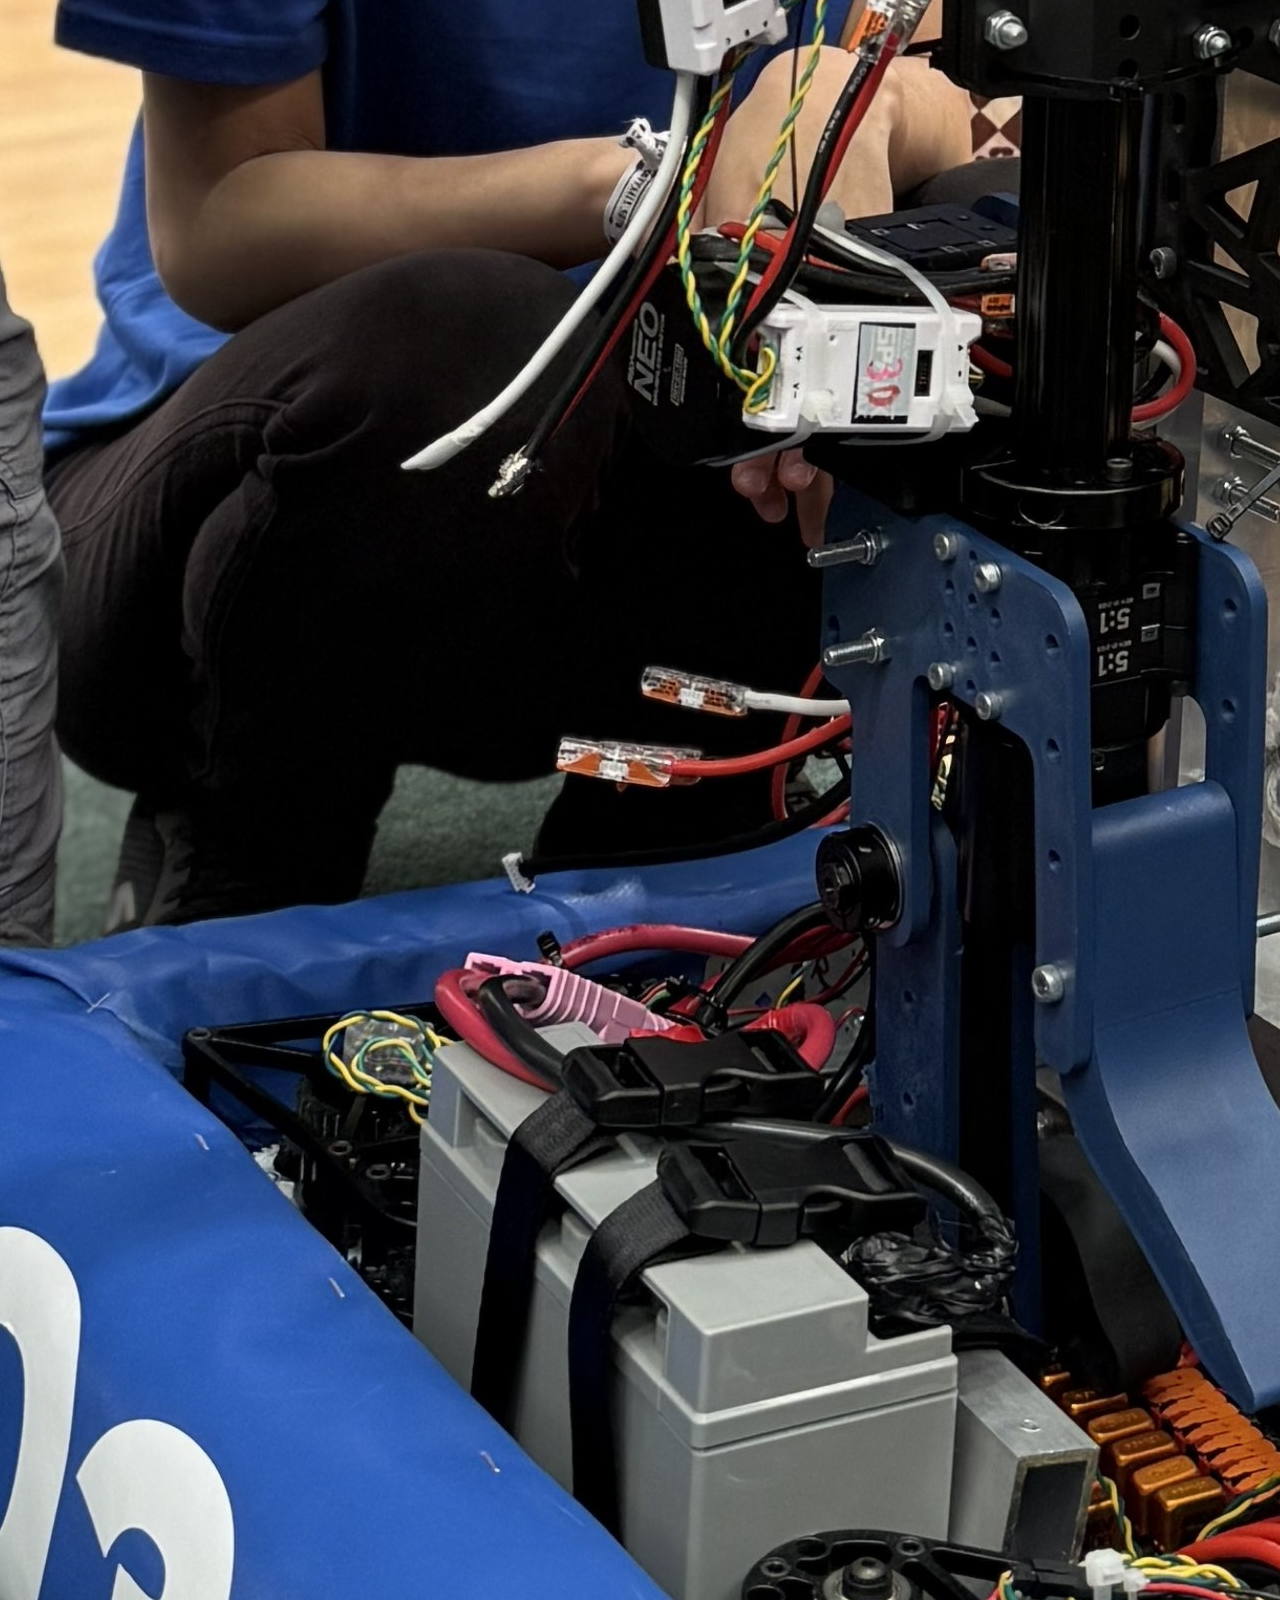
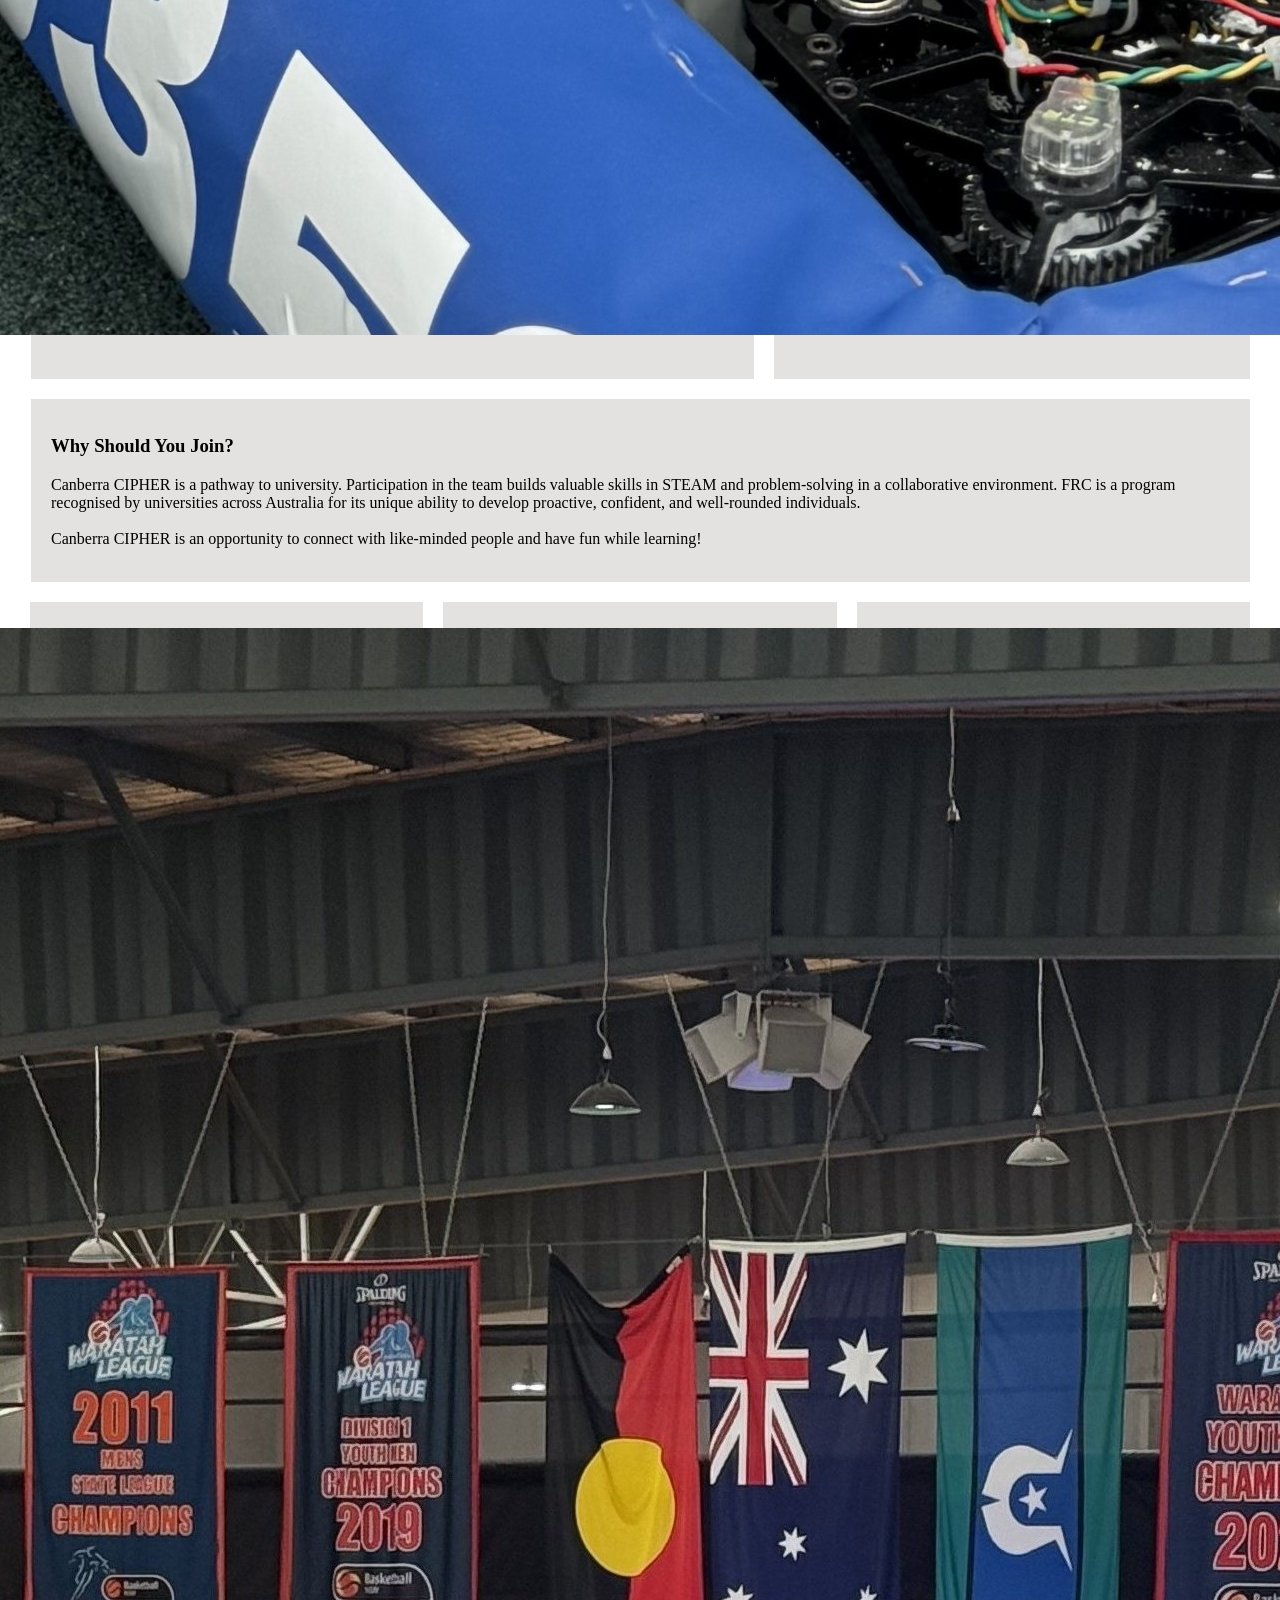
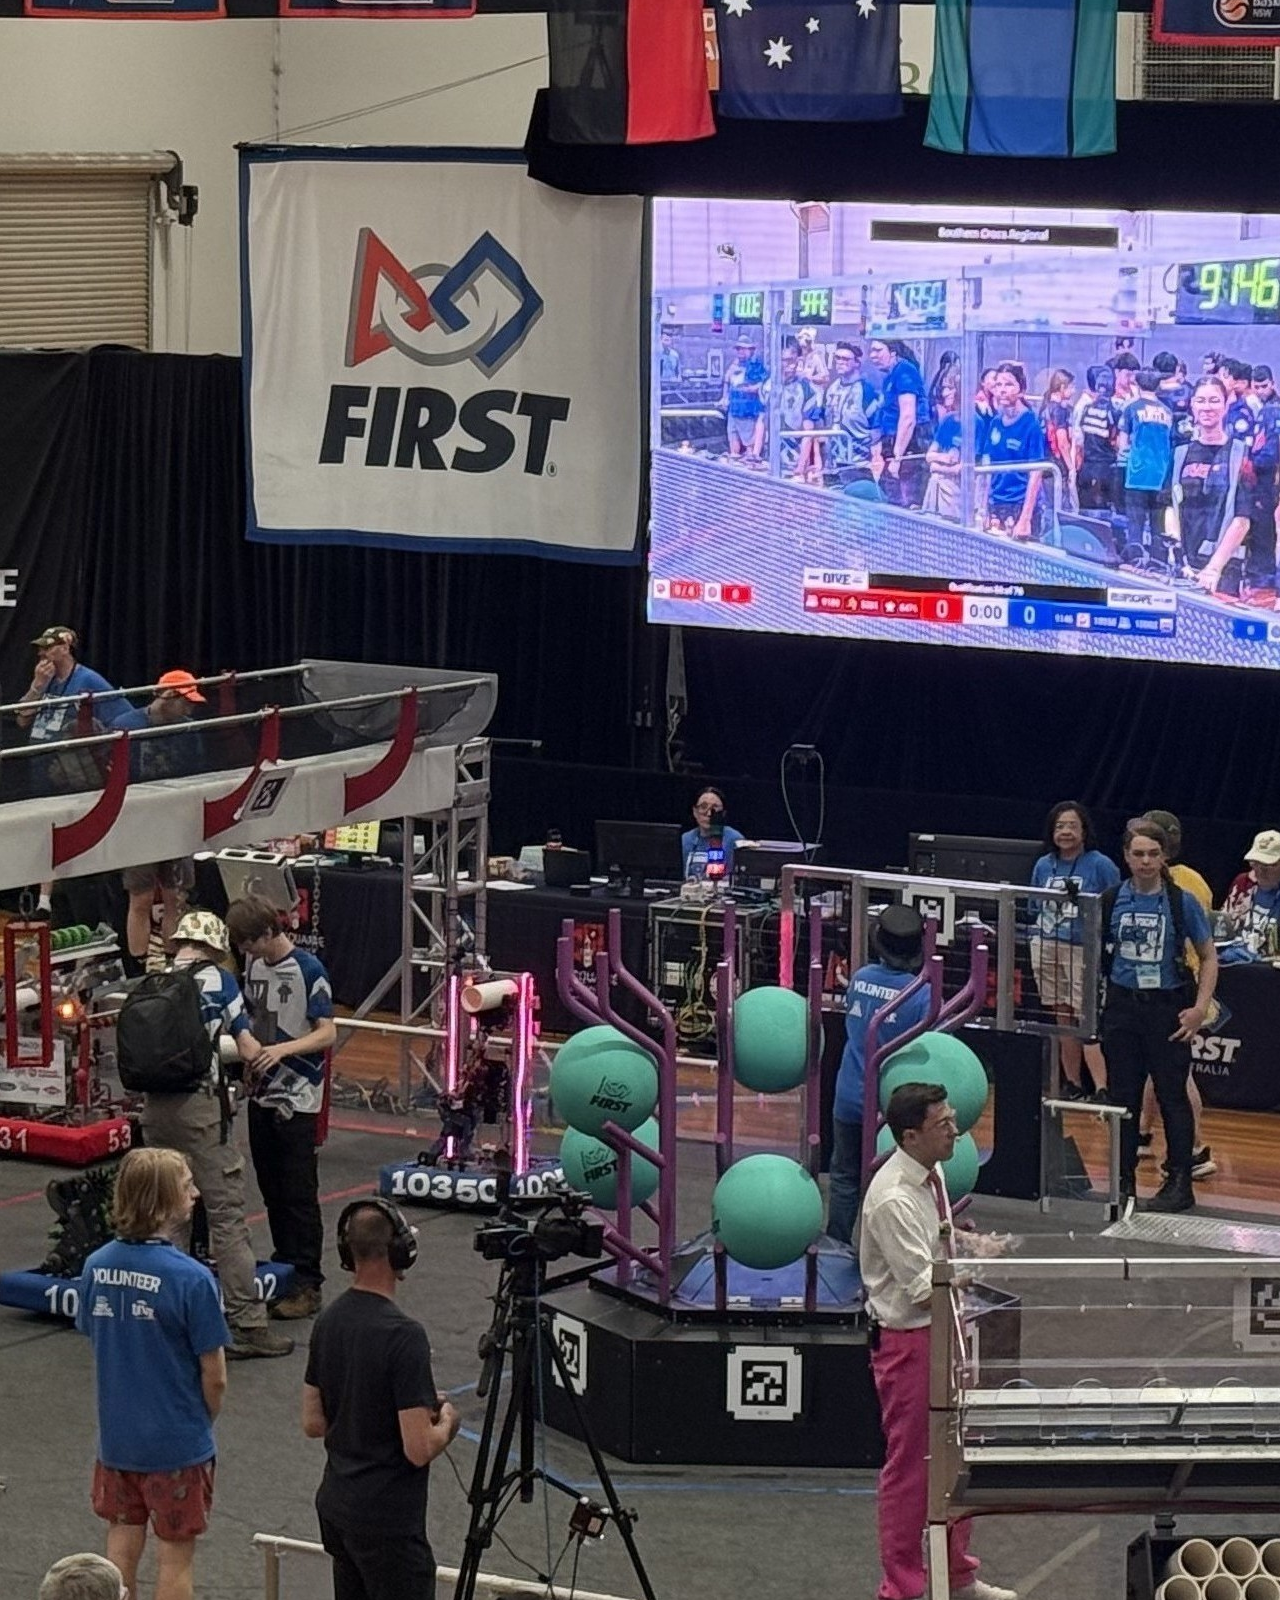
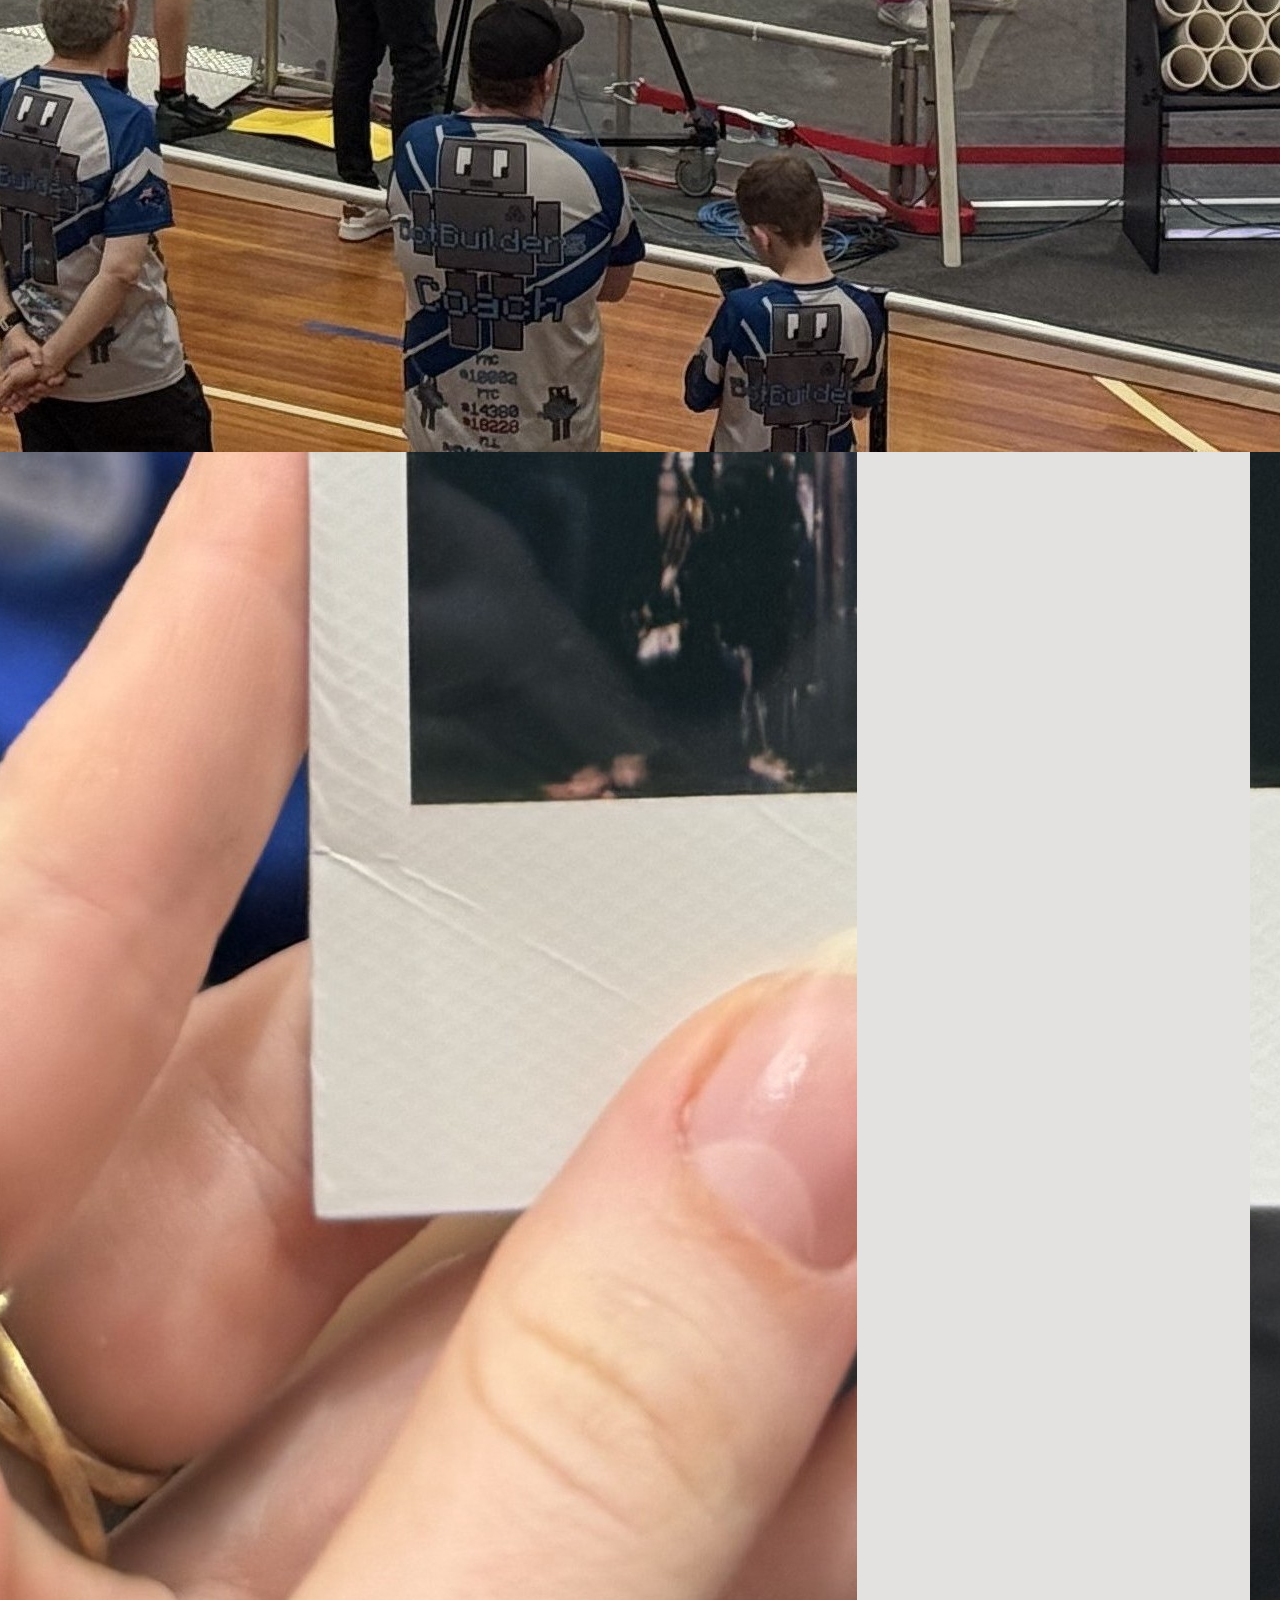
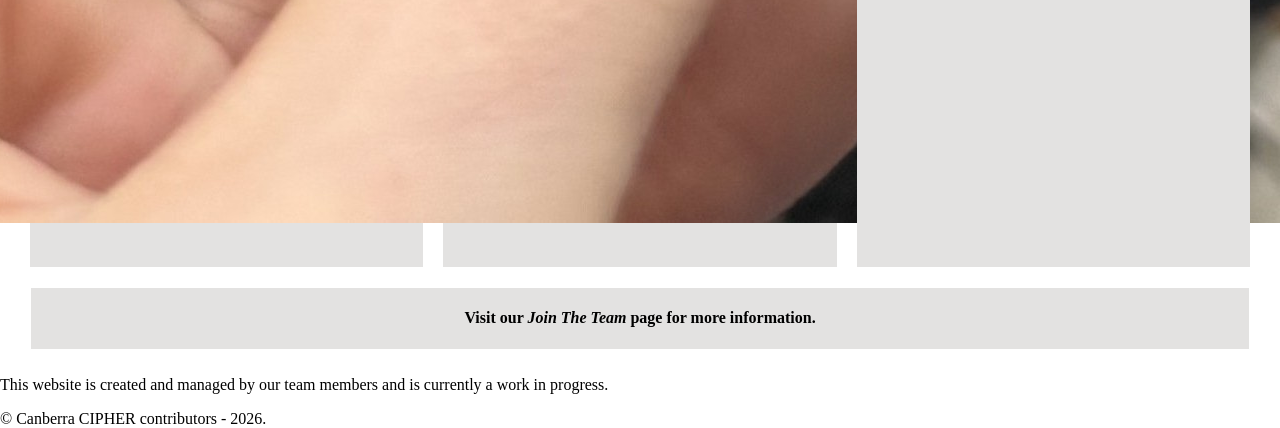
==== commit cd2633e0: "fixed a repeated typo" ====
--- a/aboutus.html
+++ b/aboutus.html
@@ -48,7 +48,7 @@
 		<article class="article_img">
 			<figure>
 				<img src="Images/AboutUs1.jpg" class="img-fluid" alt="A group of teenagers and adults standing in a busy gymnasium, wearing shirts that say Canberra CIPHER."> 
-				<figcaption><i>2025 Reefscape Sourthern Cross Regional Event</i></figcaption>
+				<figcaption><i>2025 Reefscape Southern Cross Regional Event</i></figcaption>
 			</figure>
 		</article>
 	</section>
@@ -91,7 +91,7 @@
 		<article class="article_img">
 			<figure>
 				<img src="Images/AboutUs2.jpg" class="img-fluid" alt="A group of teenagers working on the electronics of a robot."> 
-				<figcaption><i>2025 Reefscape Sourthern Cross Regional Event</i></figcaption>
+				<figcaption><i>2025 Reefscape Southern Cross Regional Event</i></figcaption>
 			</figure>
 		</article>
 	</section>
@@ -107,19 +107,19 @@
 		<article class="article_img">
 			<figure>
 				<img src="Images/AboutUsCollection1.jpg" class="img-fluid" alt="Three robots on the field of a game."> 
-				<figcaption><i>2025 Reefscape Sourthern Cross Regional Event</i></figcaption>
+				<figcaption><i>2025 Reefscape Southern Cross Regional Event</i></figcaption>
 			</figure>
 		</article>
 		<article class="article_img">
 			<figure>
 				<img src="Images/AboutUsCollection2.jpg" class="img-fluid" alt="A photo of a polaroid"> 
-				<figcaption><i>2025 Reefscape Sourthern Cross Regional Event</i></figcaption>
+				<figcaption><i>2025 Reefscape Southern Cross Regional Event</i></figcaption>
 			</figure>
 		</article>
 		<article class="article_img">
 			<figure>
 				<img src="Images/AboutUsCollection3.jpg" class="img-fluid" alt="A large game feild with volunteers."> 
-				<figcaption><i>2025 Reefscape Sourthern Cross Regional Event</i></figcaption>
+				<figcaption><i>2025 Reefscape Southern Cross Regional Event</i></figcaption>
 			</figure>
 		</article>
 	</section>
--- a/CSS/styles.css
+++ b/CSS/styles.css
@@ -163,7 +163,7 @@
 }
 
 .contact-form-container {
-	background-color: #eaeaea;
+	background-color: #e3e2e1;
 }
 
 img {
@@ -234,11 +234,9 @@
 }
 
 .my_container {
- 
  align-items: center;
  padding-left: 20px;
  padding-right: 20px;
- 
 }
 
 section {
@@ -255,7 +253,7 @@
   flex: 1.5;
   padding: 0 20px;
   margin: 10px;
-  background-color: #171717;
+  background-color: light-dark(#e3e2e1, #171717);
   border: none;
   border-left: 1px solid white;
 }
@@ -281,7 +279,7 @@
 	flex: 1.5;
 	padding: 0 20px;
 	margin: 10px;
-	background-color: #171717;
+	background-color: light-dark(#e3e2e1, #171717);
 	border: 1px solid white;
 	text-align: center;
 }
@@ -292,7 +290,7 @@
 	flex: 1;
 	padding: 0 20px;
 	margin: 10px;
-	background-color: #171717;
+	background-color: light-dark(#e3e2e1, #171717);
 }
 
 .article_imgS {
@@ -302,7 +300,7 @@
 	-webkit-flex: 0.4;
 	-ms-flex: 0.4;
 	flex: 0.4;
-	background-color: #212121;
+	background-color: light-dark(#e3e2e1, #171717);
 	max-width: 100%;
 	height: auto;
 	justify-content: center;
@@ -324,12 +322,13 @@
   left: 50%;
   transform: translate(-50%, -50%);
   font-size: 20px;
+  color: white;
 }
 
 #banner_img { 
   width: 100%;
   height: auto;
-  opacity: 0.6;
+  opacity: light-dark(0.7, 0.6);
 }
 
 .my_mentor_template {
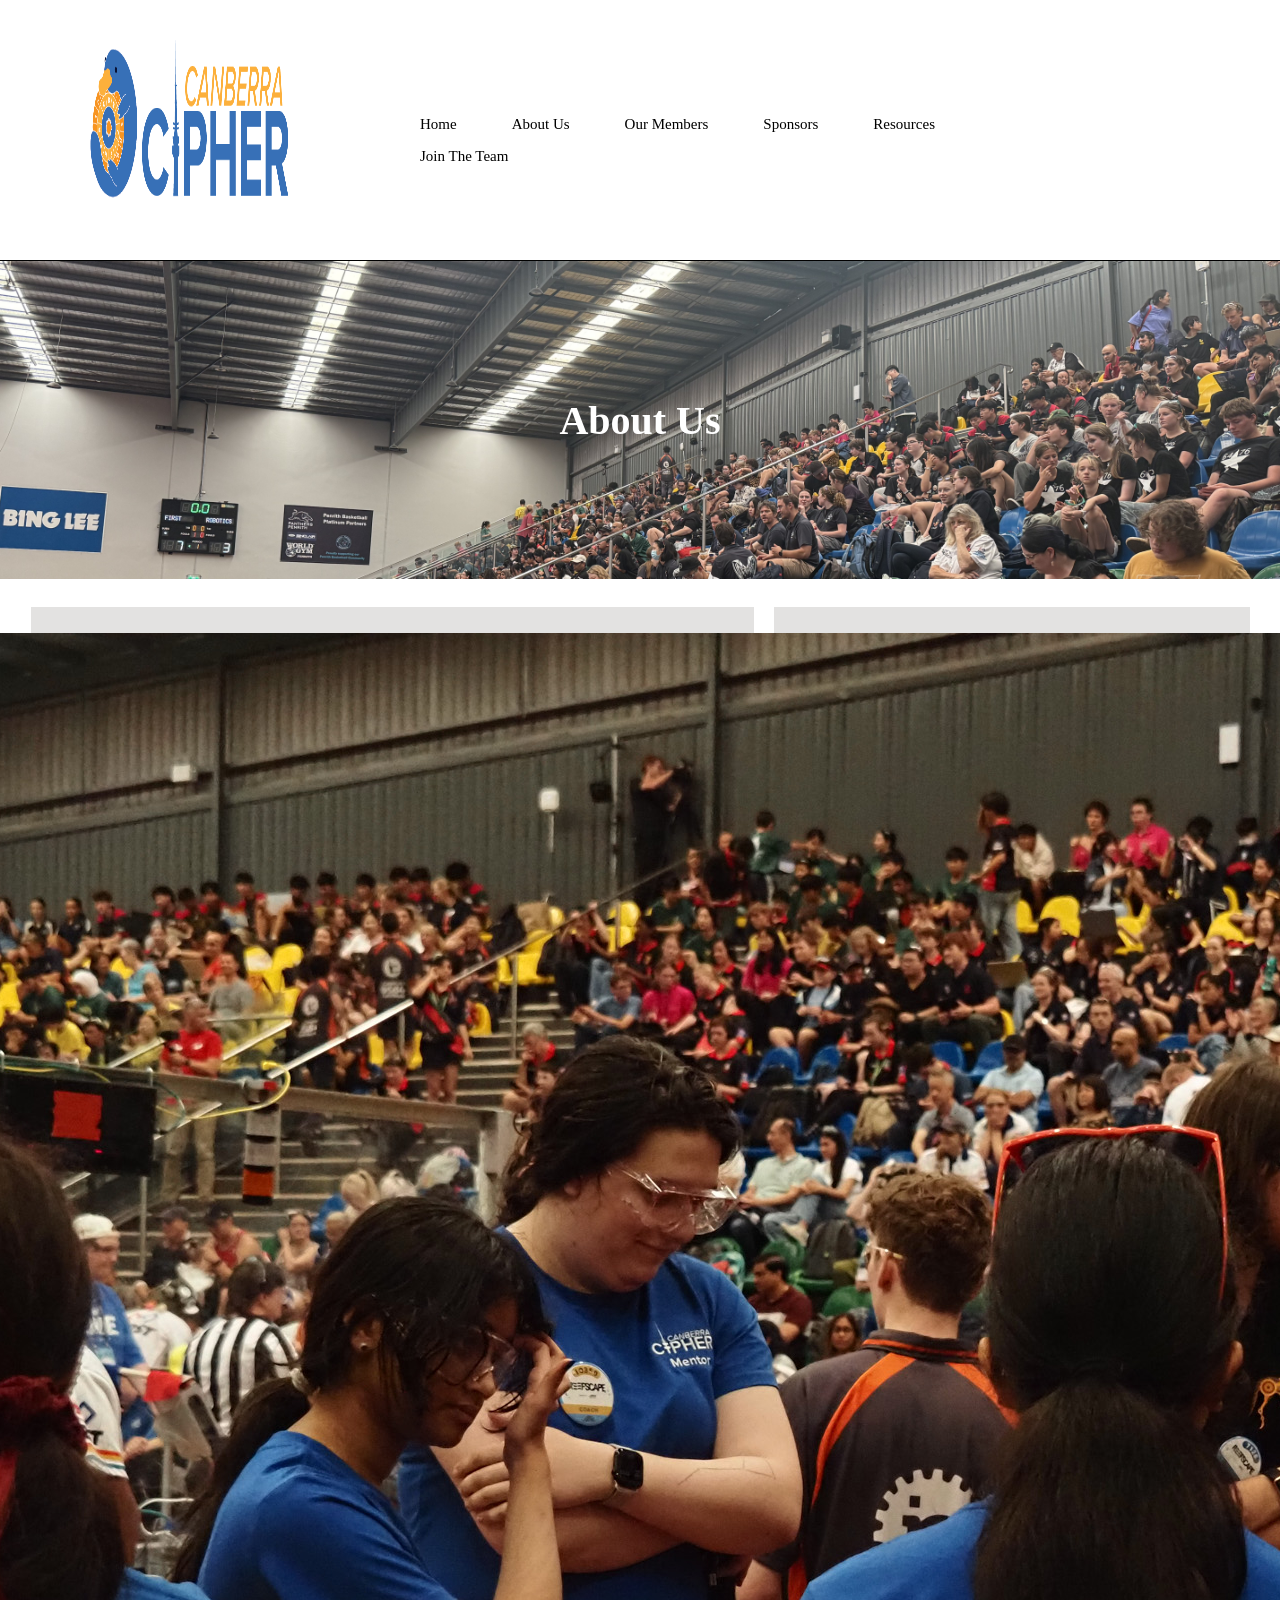
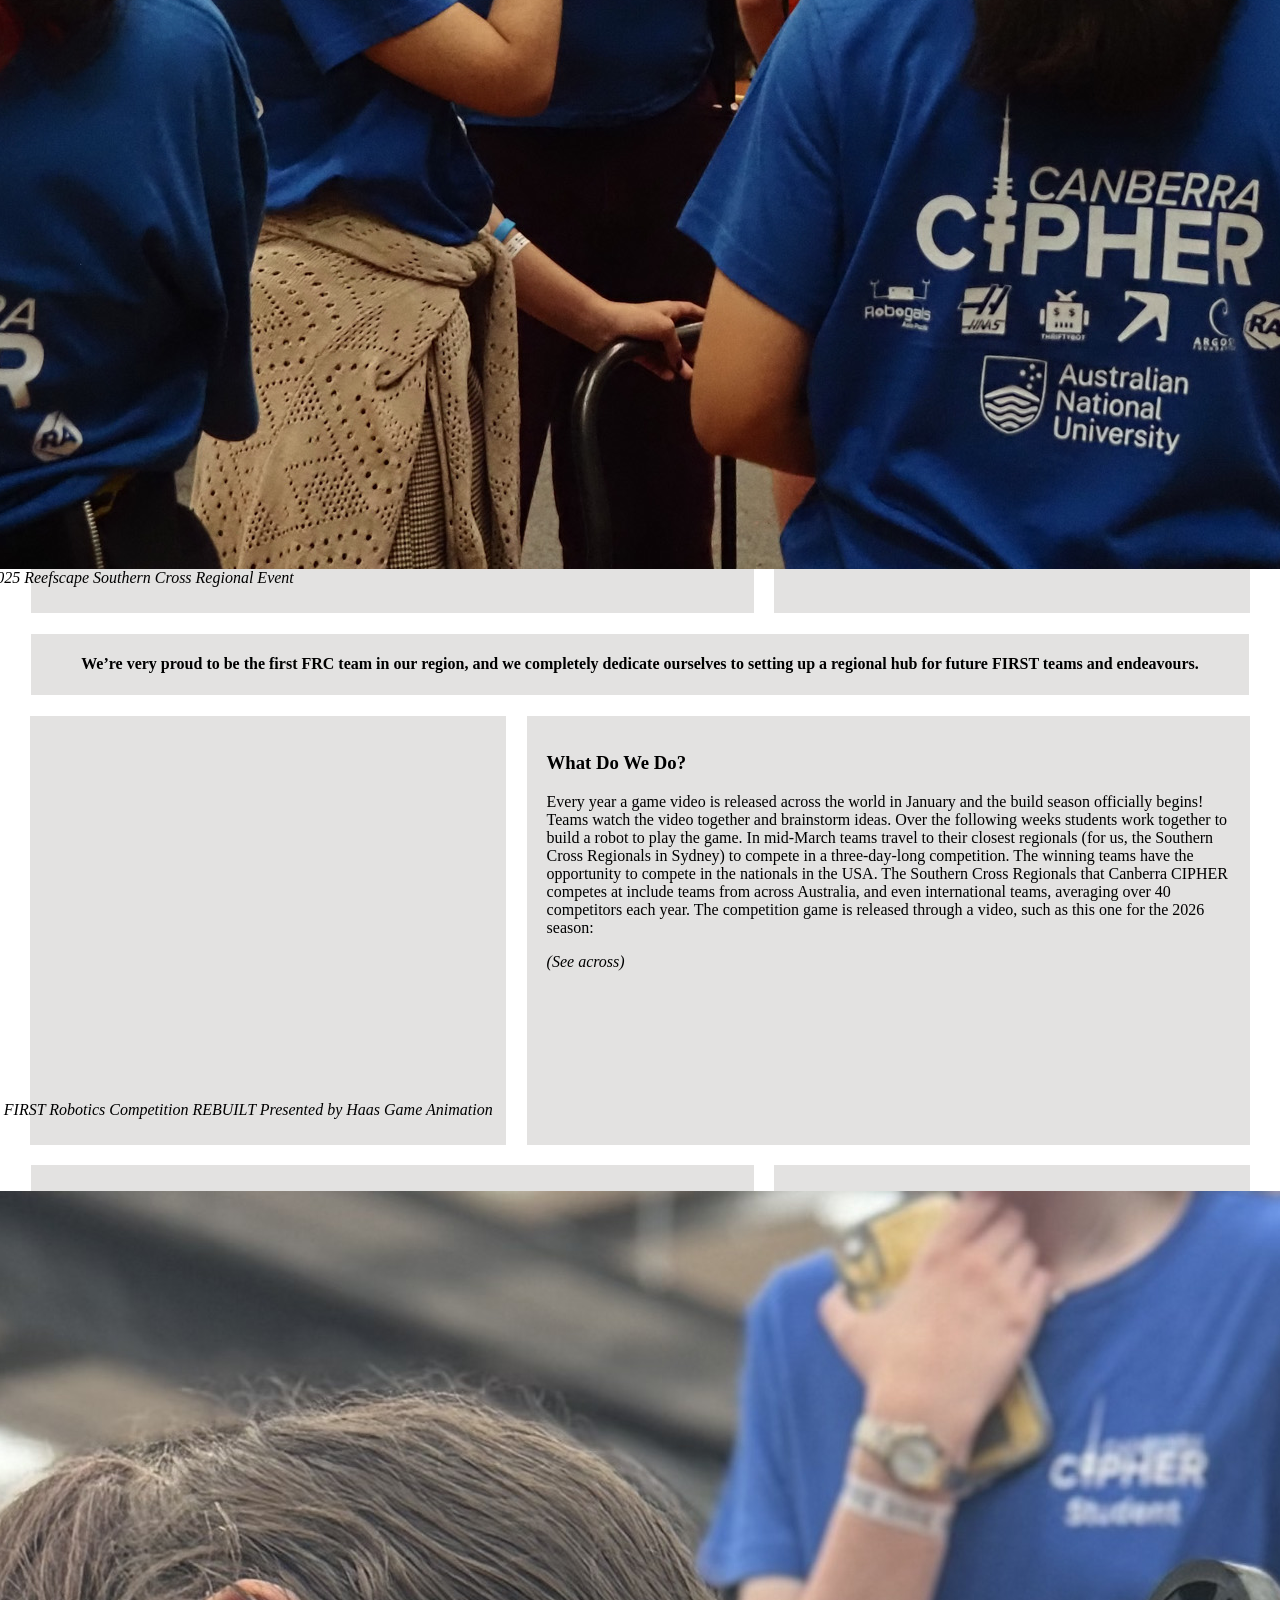
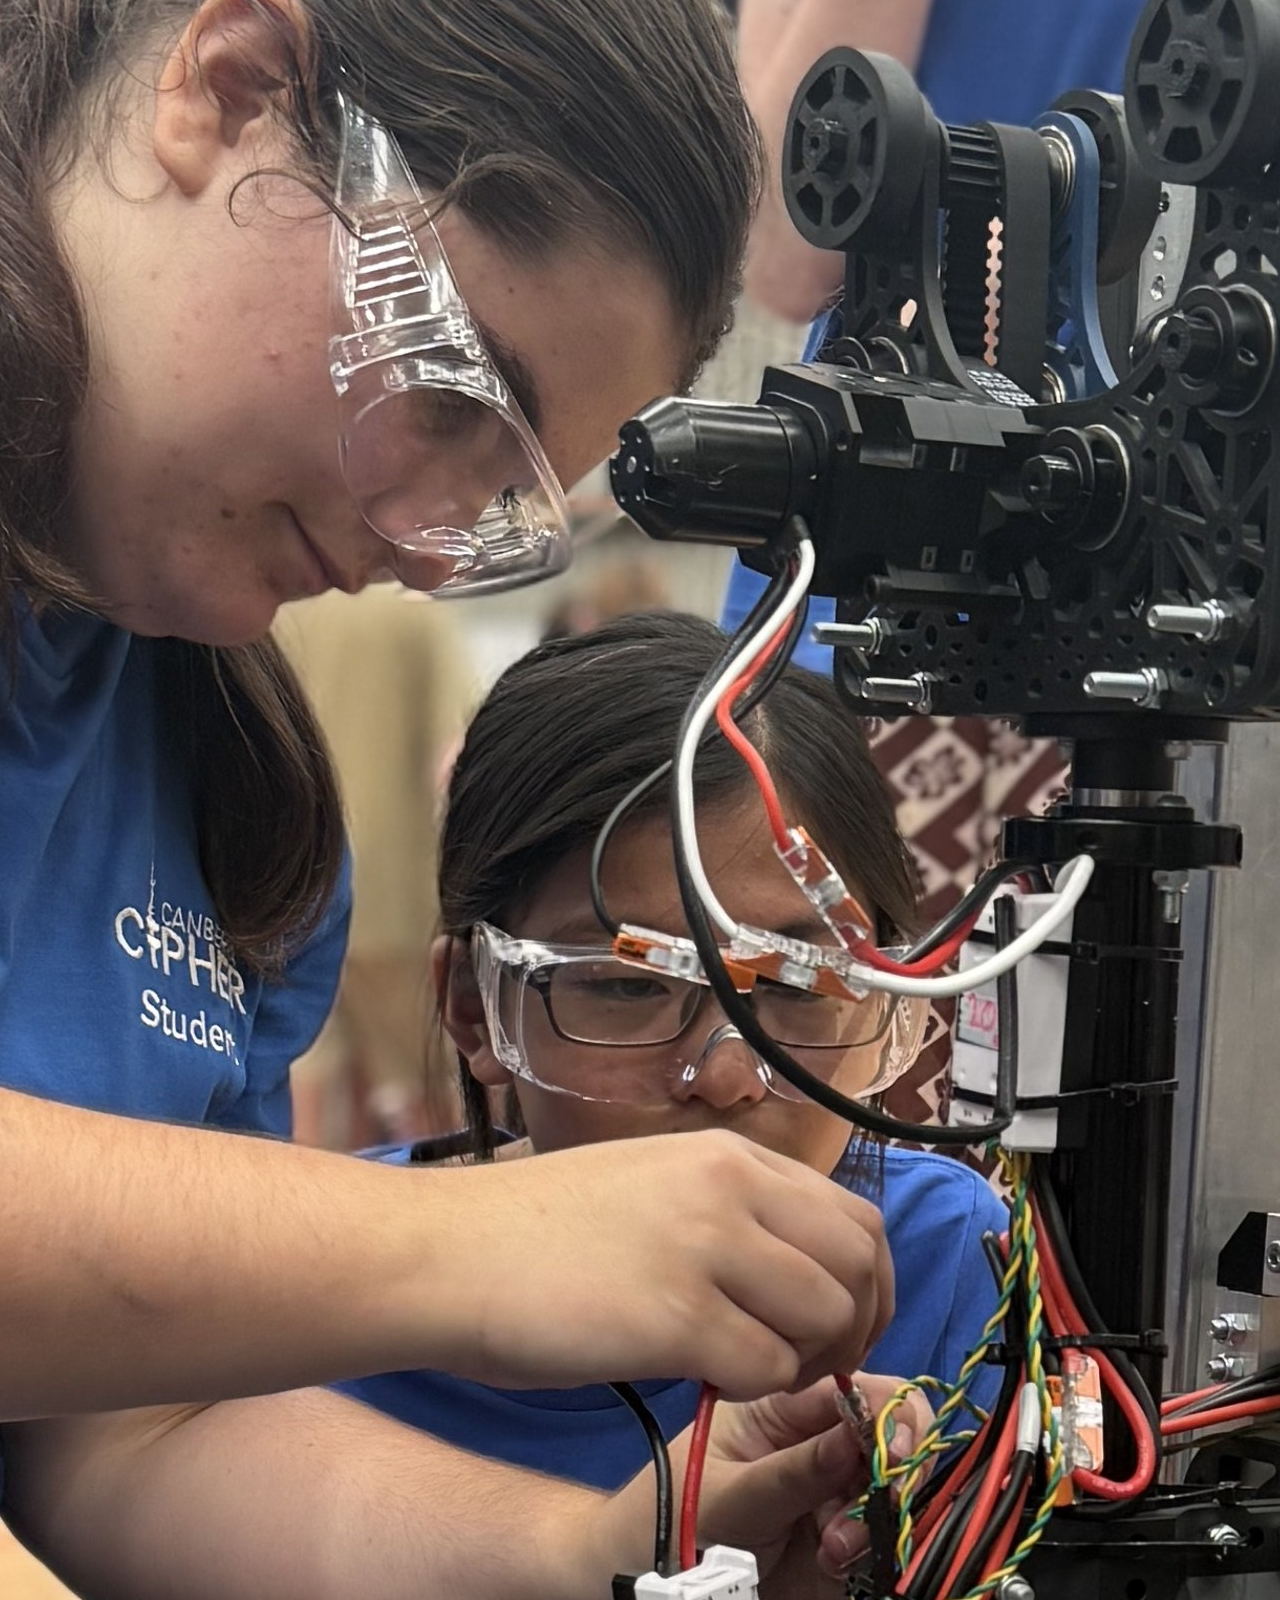
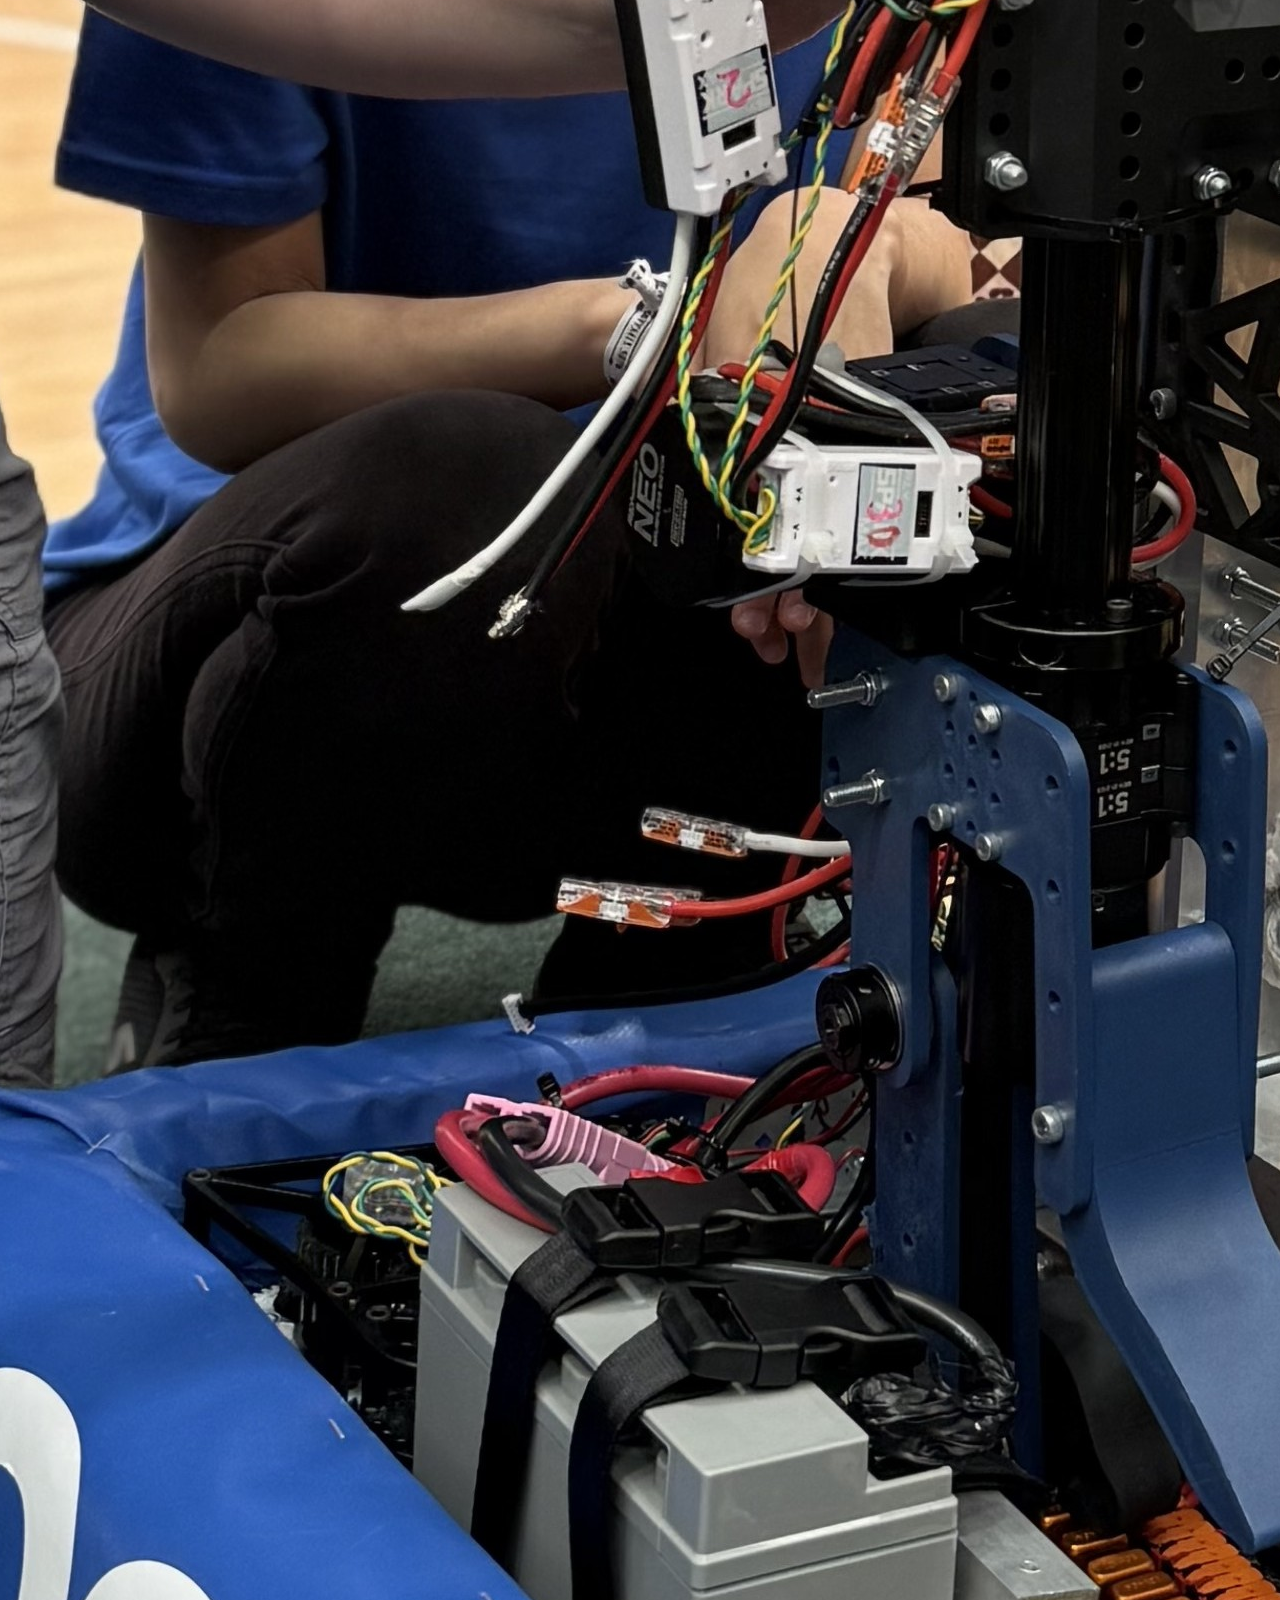
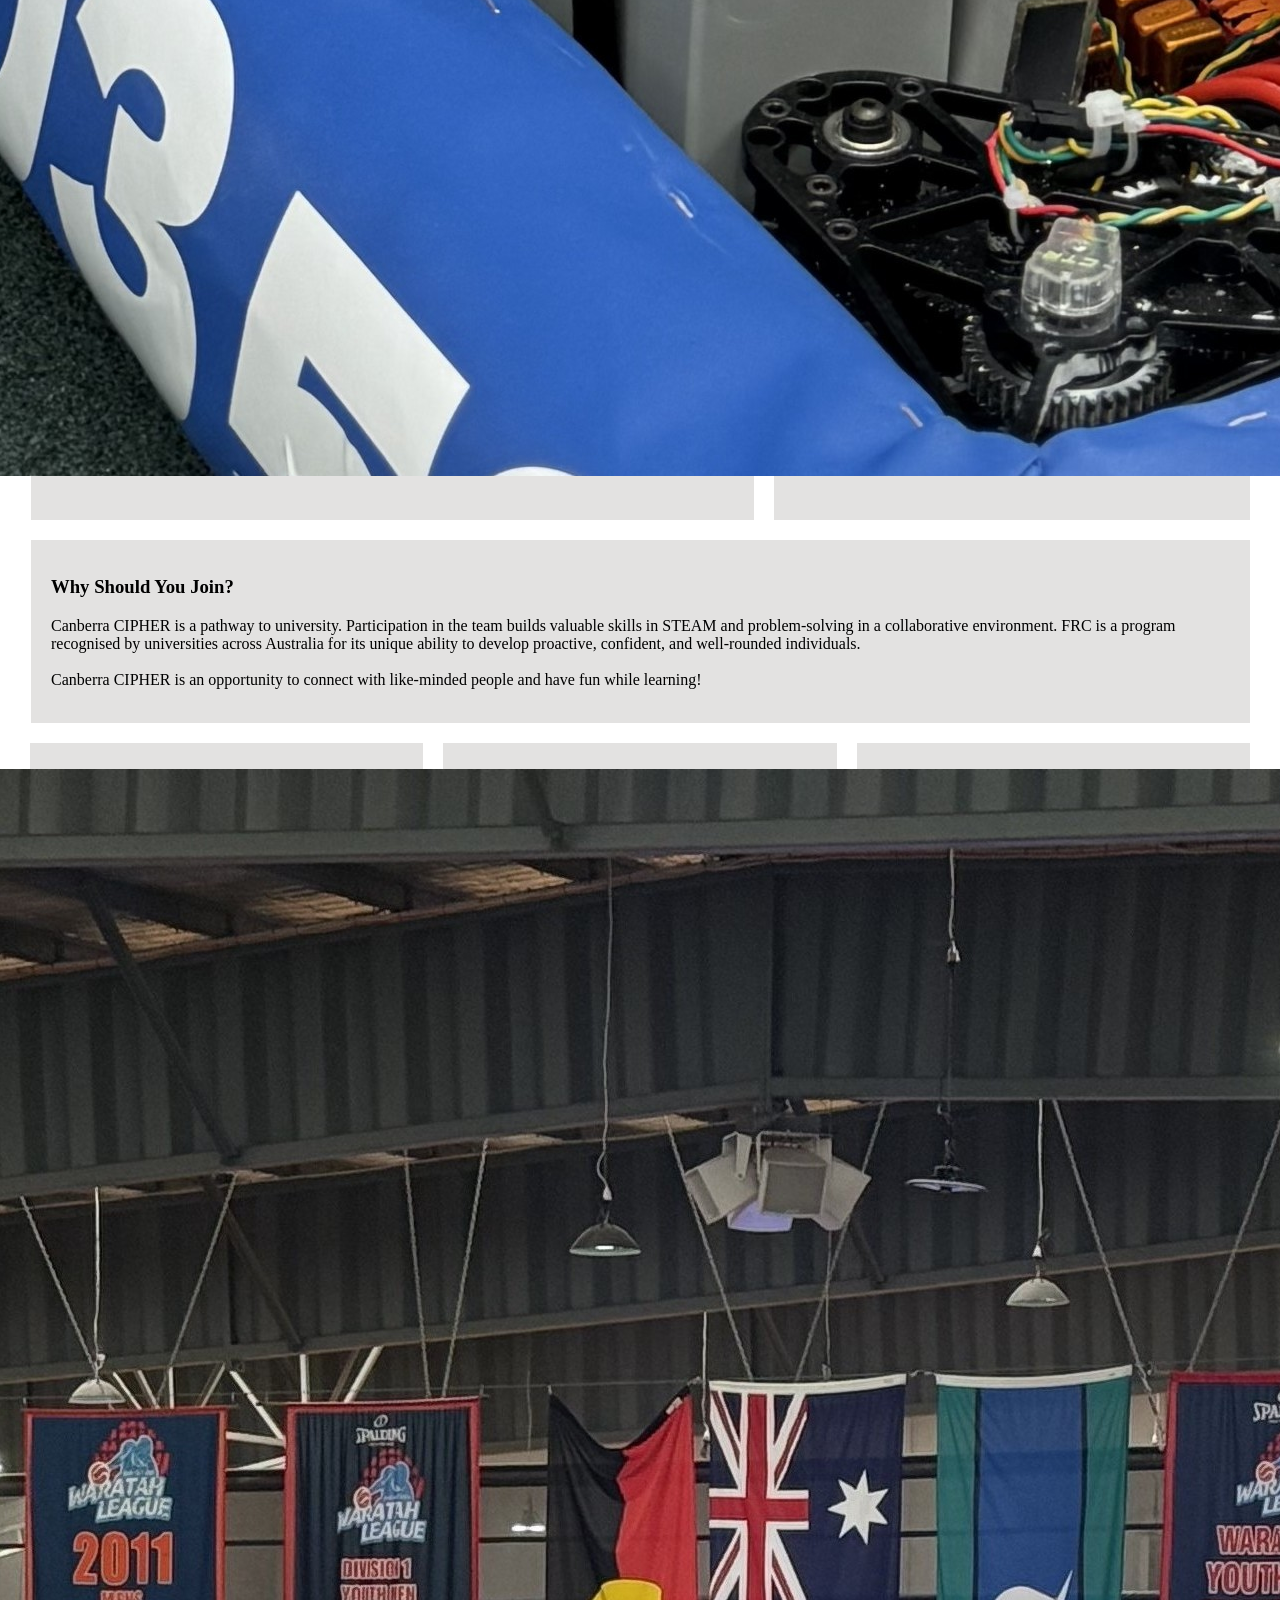
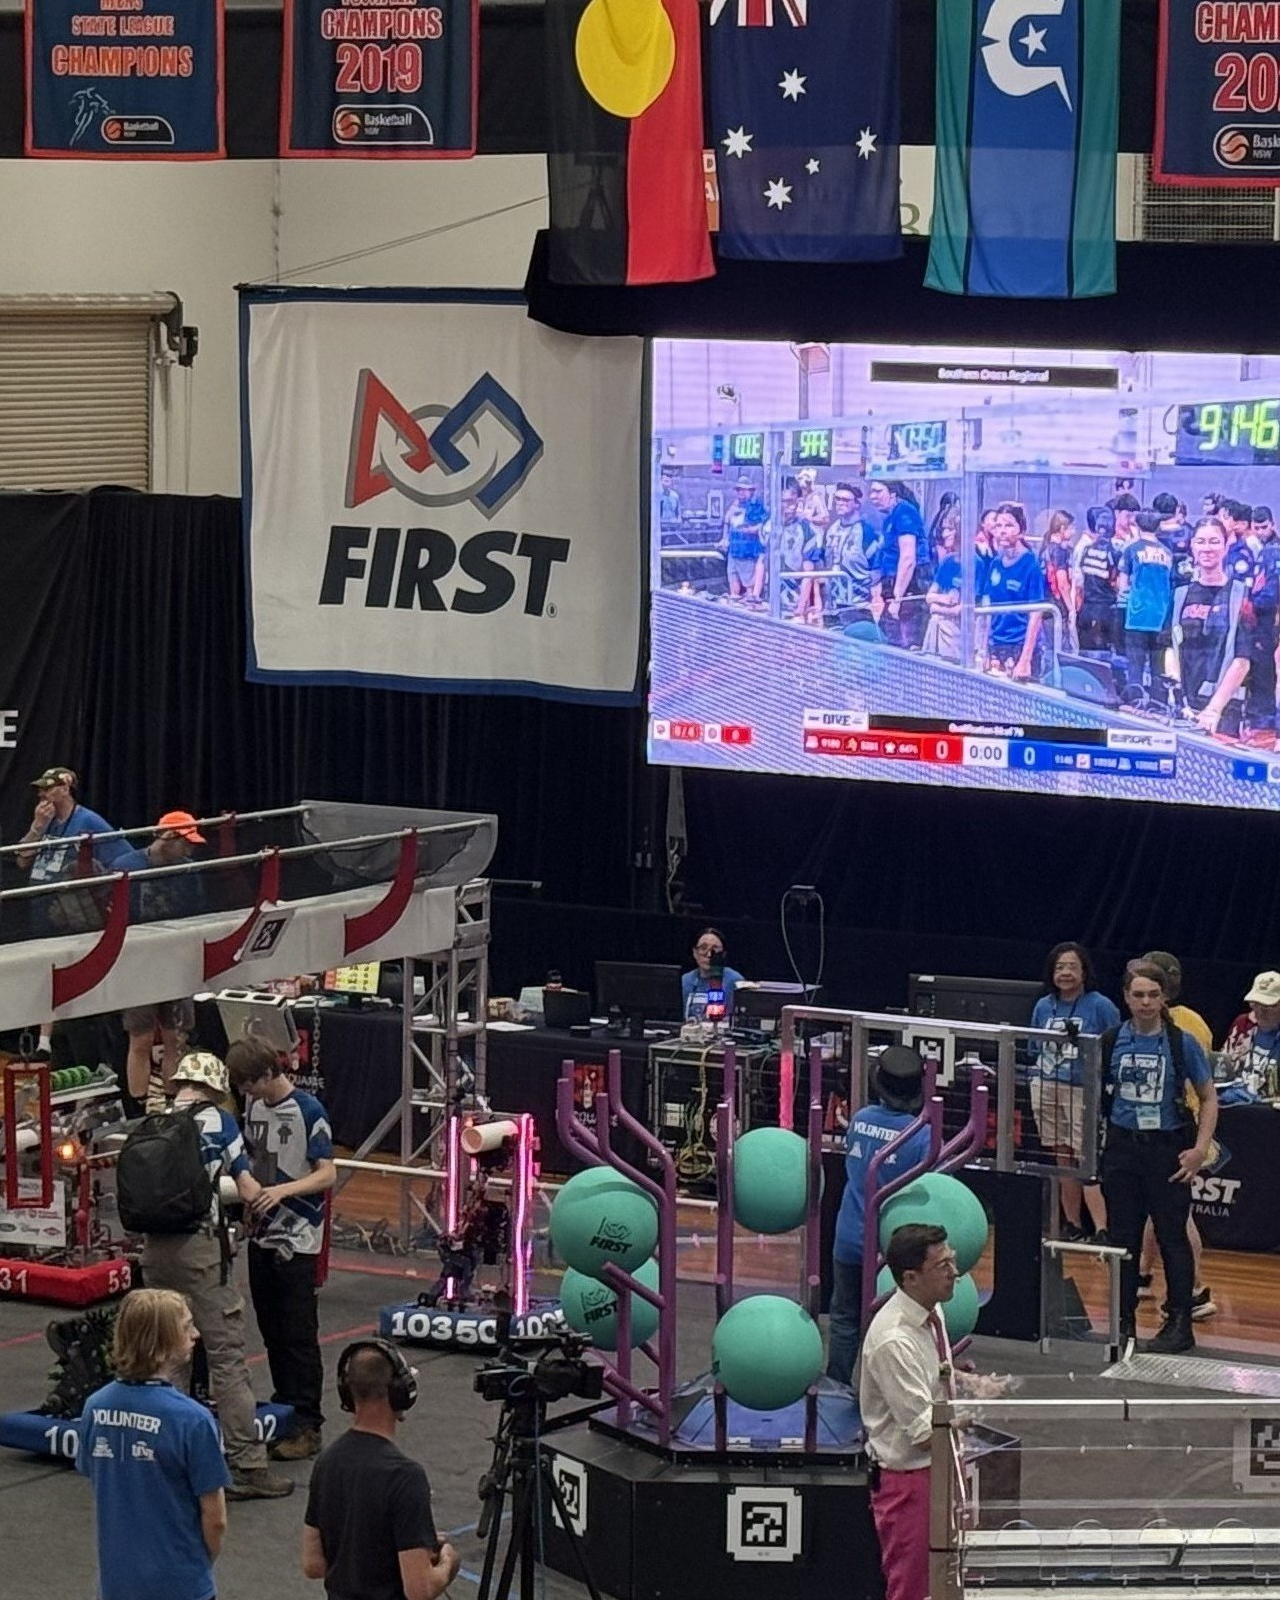
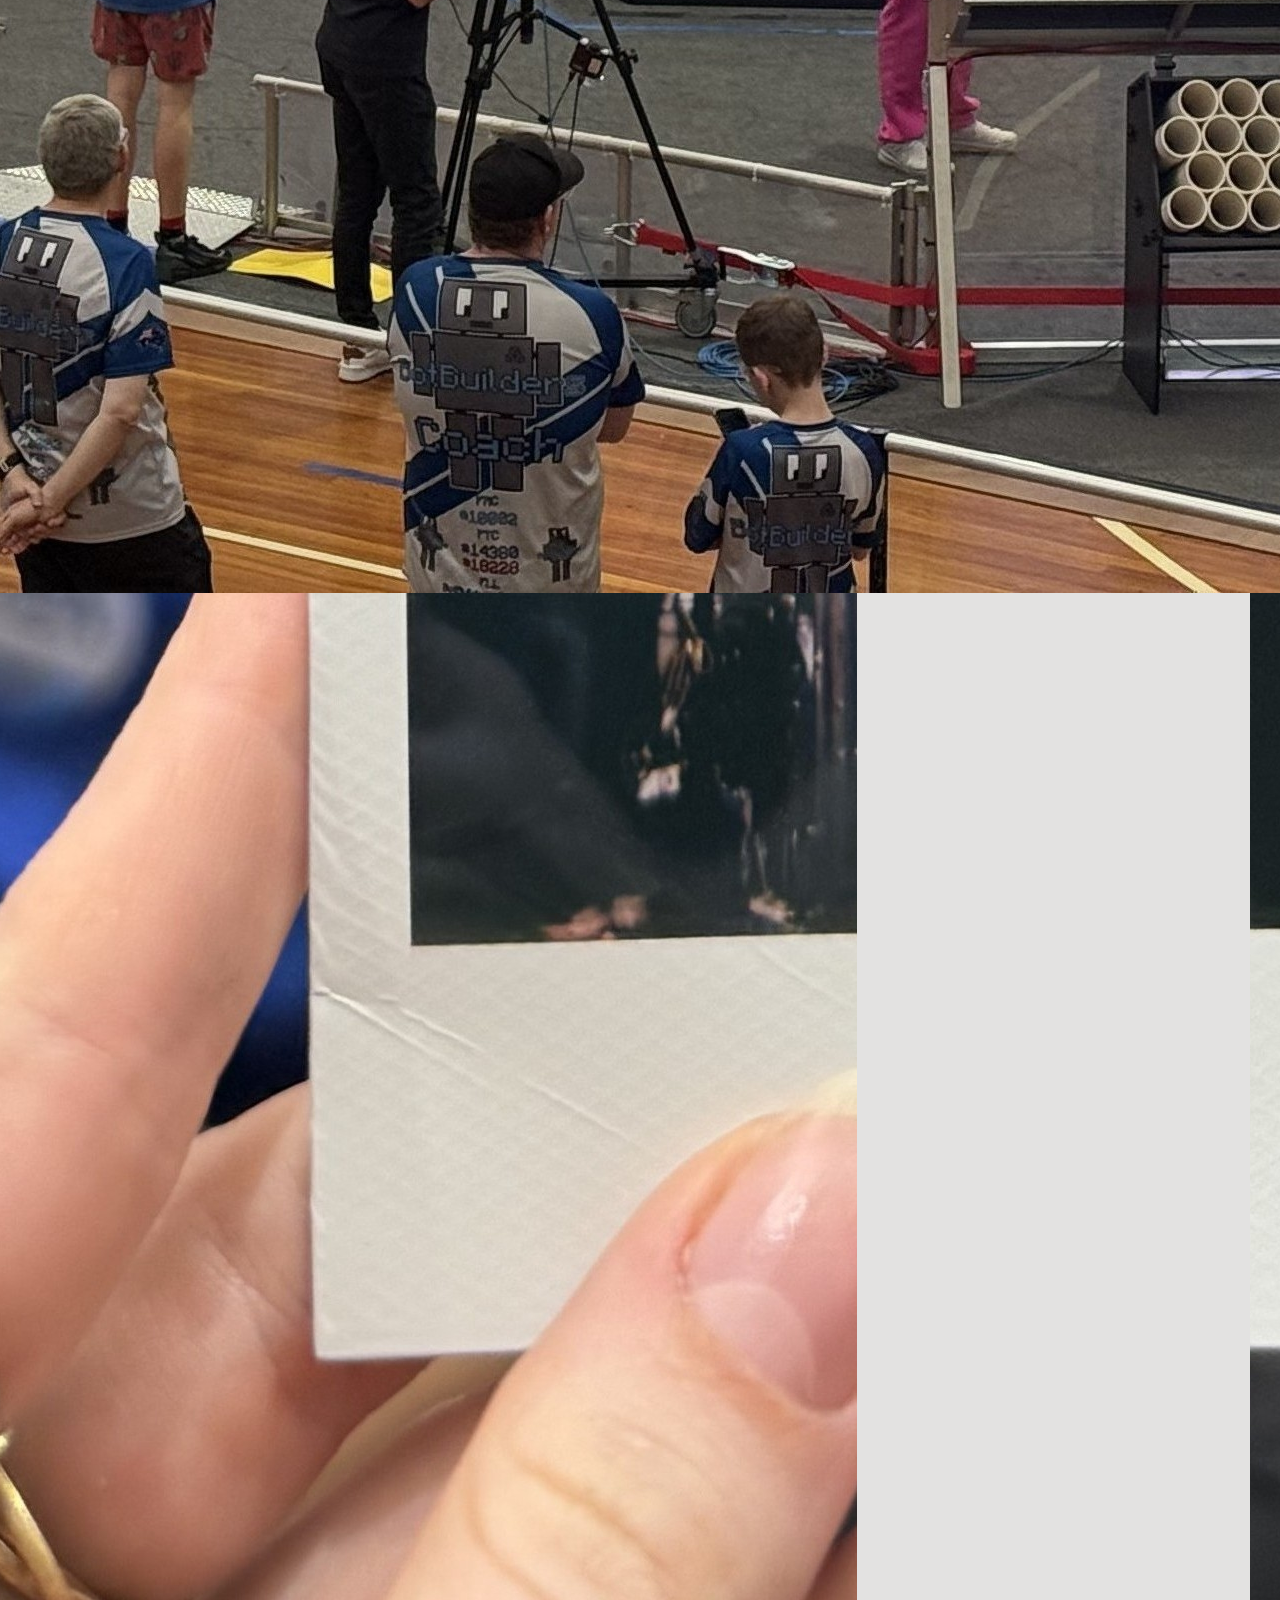
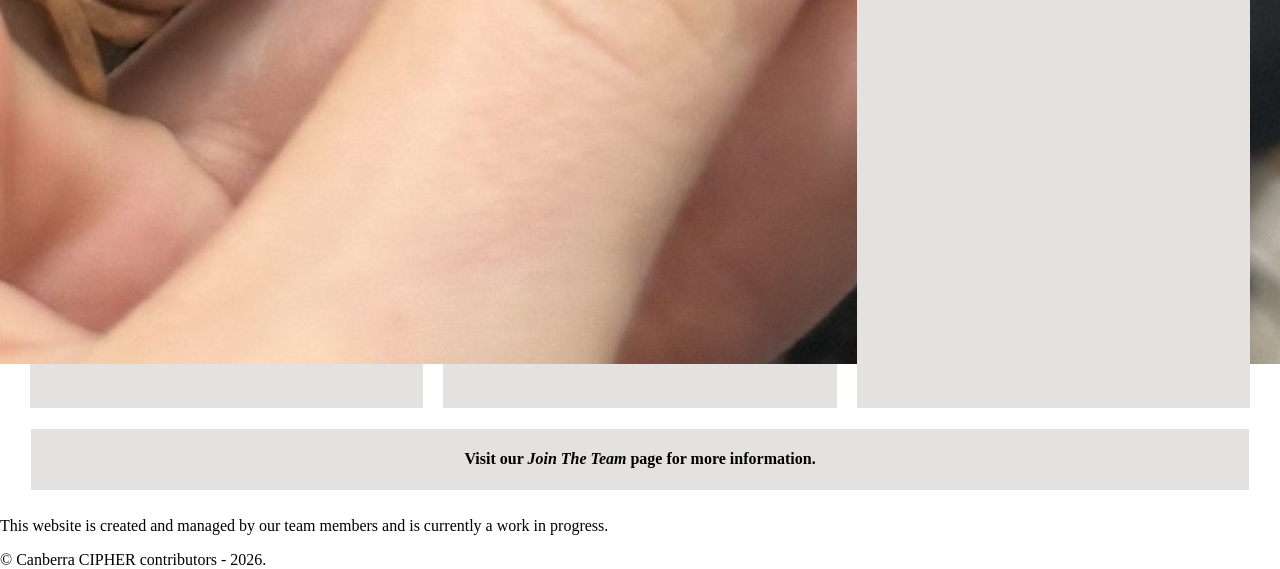
==== commit 7520bb0e: "updated the logo" ====
--- a/aboutus.html
+++ b/aboutus.html
@@ -4,18 +4,20 @@
     <meta charset="UTF-8">
     <meta name="viewport" content="width=device-width, initial-scale=1">
     <link rel="icon" type="image/png" href="Images/ourlogo.png" sizes="16x16">
+    <link rel=preconnect href="https://cdn.simplecss.org/">
     <link rel="stylesheet" href="https://cdn.simplecss.org/simple.css">
     <link rel="stylesheet" href="CSS/styles.css">
-    <title>Canberra CIPHER Robotics</title>
+    <title>Canberra CIPHER Robotics - About Us</title>
+    <meta property="title" content="Canberra CIPHER"/>
 </head>
 <body>
 <div class="nav-banner">
 	<div class="navigation">
         <div class="logo">
             <picture>
-                <source srcset="Images/ourlogo.png" media="(prefers-color-scheme: light)"/>
-                <source srcset="Images/ourlogograybackground.png" media="(prefers-color-scheme: dark)"/>
-                <img src="Images/ourlogo.png" width=110 height=70 alt="The words Canberra Cipher are displayed in all caps. The I in Cipher is replaced with the silhouette of Telstra Tower."/>
+                <source srcset="Images/horizontal_wordmark.png" media="(prefers-color-scheme: light)"/>
+                <source srcset="Images/horizontal_wordmark_darkmode.png" media="(prefers-color-scheme: dark)"/>
+                <img src="Images/ourlogo.png" width=200 height=200 alt="The words Canberra Cipher are displayed in all caps. The I in Cipher is replaced with the silhouette of Telstra Tower."/>
             </picture>
         </div>
         <div class="menu">
@@ -125,7 +127,7 @@
 	</section>
 	<section>
 		<article class="article_important">
-			<p><h4>Visit our <a href="jointheteam.html"><i>Join The Team</i></a> page for more information.</h4></p>
+			<p><h4>Visit our <a href="jointheteam.html"><i>Join The Team</i></a> page for more information.</h4>
 		</article>
 	</section>
 </div>
